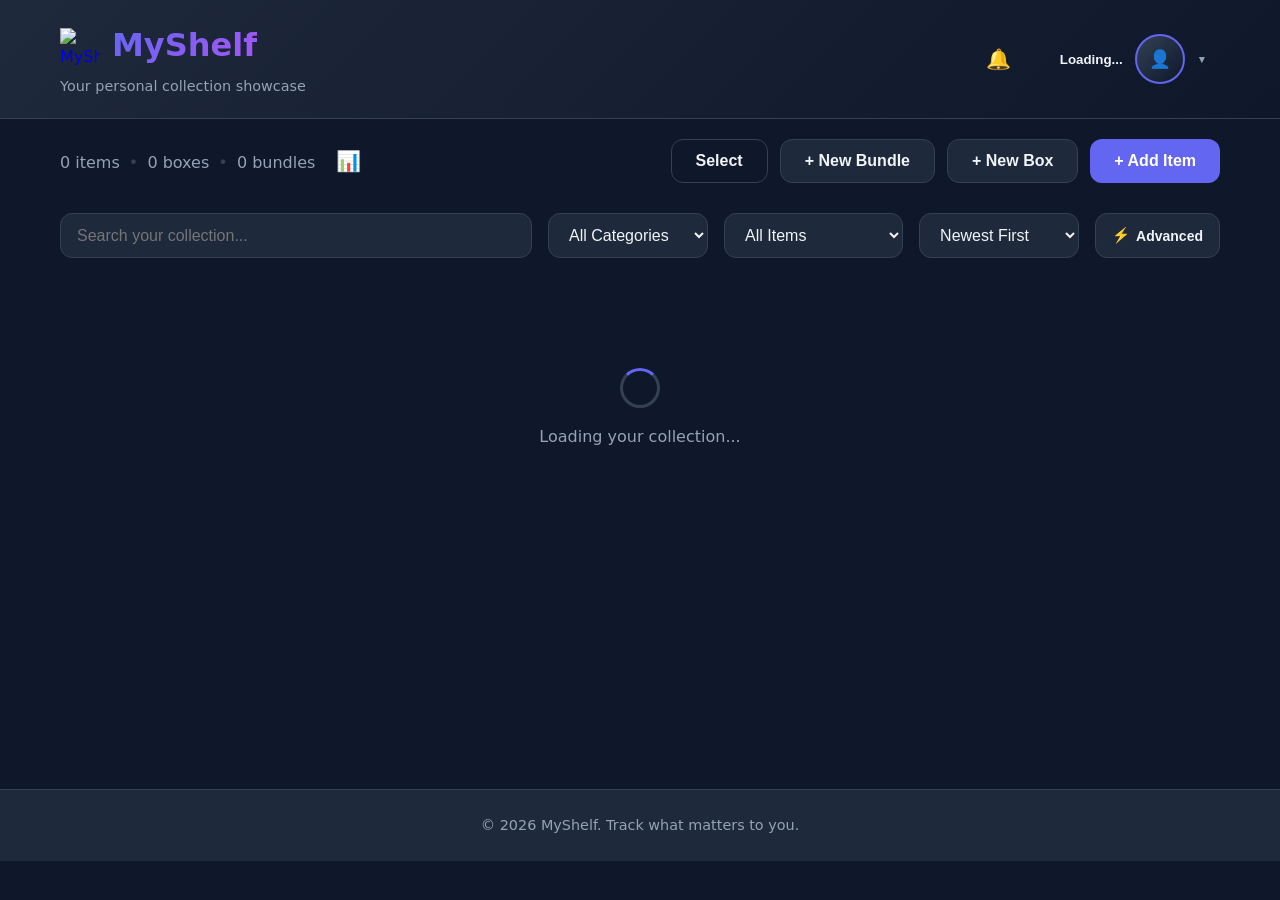
==== index.html @ 8ee82daf "Flatten public/ to project root & update config First upload of MyShelf to GitHub.  A web app for tr" ====
<!DOCTYPE html>
<html lang="en">
<head>
    <meta charset="UTF-8">
    <meta name="viewport" content="width=device-width, initial-scale=1.0">
    <title>MyShelf - Track Your Collections</title>
    <link rel="icon" type="image/x-icon" href="/favicon.ico">
    <link rel="stylesheet" href="/css/styles.css">
    <script>document.documentElement.setAttribute('data-theme', localStorage.getItem('myshelf-theme') || 'dark');</script>
</head>
<body>
    <header>
        <div class="container header-content">
            <div class="header-brand">
                <a href="/" class="brand-link">
                    <img src="/logo.png" alt="MyShelf" class="brand-logo">
                    <h1>MyShelf</h1>
                </a>
                <p class="tagline">Your personal collection showcase</p>
            </div>
            <div class="header-user" id="header-user">
                <div class="notification-bell" id="notification-bell">
                    <button class="notification-trigger" id="notification-trigger">
                        <span class="bell-icon">🔔</span>
                        <span class="notification-badge" id="notification-badge" style="display: none;">0</span>
                    </button>
                    <div class="notification-dropdown" id="notification-dropdown">
                        <div class="notification-header">
                            <h3>Notifications</h3>
                            <button class="mark-all-read" id="mark-all-read">Mark all read</button>
                        </div>
                        <div class="notification-list" id="notification-list">
                            <div class="notification-empty">No new notifications</div>
                        </div>
                    </div>
                </div>
                <div class="user-dropdown">
                    <button class="user-dropdown-trigger" id="dropdown-trigger">
                        <div class="user-info">
                            <span class="user-name" id="user-name">Loading...</span>
                            <span class="user-email" id="user-email"></span>
                        </div>
                        <img src="" alt="Profile" class="header-avatar" id="header-avatar">
                        <div class="avatar-fallback" id="avatar-fallback">👤</div>
                        <span class="dropdown-arrow">▼</span>
                    </button>
                    <div class="dropdown-menu" id="dropdown-menu">
                        <a href="#" class="dropdown-item" id="my-profile-link">
                            <span class="dropdown-icon">👤</span>
                            My Profile
                        </a>
                        <a href="/pages/explore.html" class="dropdown-item">
                            <span class="dropdown-icon">🔍</span>
                            Explore
                        </a>
                        <a href="/pages/social.html" class="dropdown-item">
                            <span class="dropdown-icon">👥</span>
                            Social
                        </a>
                        <a href="/pages/feed.html" class="dropdown-item">
                            <span class="dropdown-icon">📰</span>
                            Feed
                        </a>
                        <a href="/pages/settings.html" class="dropdown-item">
                            <span class="dropdown-icon">⚙️</span>
                            Settings
                        </a>
                        <div class="dropdown-divider"></div>
                        <button class="dropdown-item dropdown-item-danger" id="logout-btn">
                            <span class="dropdown-icon">🚪</span>
                            Sign Out
                        </button>
                    </div>
                </div>
            </div>
        </div>
    </header>

    <main class="container">
        <section class="add-item-section">
            <div class="collection-stats" id="collection-stats">
                <span id="item-count">0 items</span>
                <span class="stat-divider">•</span>
                <span id="box-count">0 boxes</span>
                <span class="stat-divider">•</span>
                <span id="bundle-count">0 bundles</span>
                <button id="view-stats-btn" class="btn-stats" title="View Statistics">📊</button>
            </div>
            <div class="action-buttons">
                <button id="select-mode-btn" class="btn btn-outline">Select</button>
                <button id="add-bundle-btn" class="btn btn-secondary">+ New Bundle</button>
                <button id="add-box-btn" class="btn btn-secondary">+ New Box</button>
                <button id="add-item-btn" class="btn btn-primary">+ Add Item</button>
            </div>
        </section>

        <!-- Bulk Actions Toolbar -->
        <section class="bulk-toolbar" id="bulk-toolbar">
            <div class="bulk-info">
                <span id="selected-count">0 selected</span>
                <button id="select-all-btn" class="btn-link">Select All</button>
                <button id="deselect-all-btn" class="btn-link">Deselect All</button>
            </div>
            <div class="bulk-actions">
                <select id="bulk-move-box" class="bulk-select">
                    <option value="">Move to Box...</option>
                    <option value="none">Remove from Box</option>
                </select>
                <select id="bulk-visibility" class="bulk-select">
                    <option value="">Set Visibility...</option>
                    <option value="public">Public</option>
                    <option value="private">Private</option>
                </select>
                <button id="bulk-delete-btn" class="btn btn-danger">Delete Selected</button>
            </div>
            <button id="cancel-select-btn" class="btn btn-secondary">Cancel</button>
        </section>

        <section class="filters">
            <input type="text" id="search" placeholder="Search your collection...">
            <select id="category-filter">
                <option value="all">All Categories</option>
            </select>
            <select id="view-filter">
                <option value="all">All Items</option>
                <option value="loose">Loose Items Only</option>
                <option value="boxes">Boxes Only</option>
                <option value="bundles">Bundles Only</option>
            </select>
            <select id="sort-filter">
                <option value="newest">Newest First</option>
                <option value="oldest">Oldest First</option>
                <option value="name-asc">Name (A-Z)</option>
                <option value="name-desc">Name (Z-A)</option>
                <option value="year-desc">Year (Newest)</option>
                <option value="year-asc">Year (Oldest)</option>
                <option value="category">Category (A-Z)</option>
            </select>
            <button class="btn btn-small btn-secondary" id="toggle-advanced-filters">
                <span class="filter-icon">⚡</span> Advanced
            </button>
        </section>

        <section class="advanced-filters" id="advanced-filters" style="display: none;">
            <div class="advanced-filters-grid">
                <div class="filter-group">
                    <label>Origin</label>
                    <select id="filter-origin">
                        <option value="all">All Origins</option>
                        <option value="official">Official</option>
                        <option value="fan-made">Fan-made</option>
                        <option value="custom-commissioned">Custom (Commissioned)</option>
                        <option value="custom-self">Custom (Self-made)</option>
                        <option value="reseller">Re-seller/Dropshipper</option>
                    </select>
                </div>
                <div class="filter-group">
                    <label>Condition</label>
                    <select id="filter-condition">
                        <option value="all">All Conditions</option>
                        <option value="mint">Mint</option>
                        <option value="near-mint">Near Mint</option>
                        <option value="excellent">Excellent</option>
                        <option value="good">Good</option>
                        <option value="fair">Fair</option>
                        <option value="poor">Poor</option>
                    </select>
                </div>
                <div class="filter-group">
                    <label>Year Range</label>
                    <div class="year-range">
                        <input type="number" id="filter-year-from" placeholder="From" min="1900" max="2100">
                        <span>—</span>
                        <input type="number" id="filter-year-to" placeholder="To" min="1900" max="2100">
                    </div>
                </div>
                <div class="filter-group">
                    <label>Visibility</label>
                    <select id="filter-visibility">
                        <option value="all">All</option>
                        <option value="public">Public Only</option>
                        <option value="private">Private Only</option>
                    </select>
                </div>
                <div class="filter-group">
                    <label>Has Images</label>
                    <select id="filter-has-images">
                        <option value="all">All</option>
                        <option value="yes">With Images</option>
                        <option value="no">Without Images</option>
                    </select>
                </div>
                <div class="filter-group filter-group-tags">
                    <label>Tags (comma separated)</label>
                    <input type="text" id="filter-tags" placeholder="e.g., anime, rare, signed">
                </div>
            </div>
            <div class="advanced-filters-actions">
                <button class="btn btn-small btn-secondary" id="clear-advanced-filters">Clear Filters</button>
                <span class="active-filters-count" id="active-filters-count"></span>
            </div>
        </section>

        <section class="loading-state" id="loading-state">
            <div class="spinner"></div>
            <p>Loading your collection...</p>
        </section>

        <section class="collection-grid" id="collection-grid">
            <!-- Items will be dynamically added here -->
        </section>

        <div class="pagination" id="pagination" style="display: none;">
            <button class="pagination-btn" id="prev-page" disabled>&larr; Previous</button>
            <span class="pagination-info" id="pagination-info">Page 1 of 1</span>
            <button class="pagination-btn" id="next-page" disabled>Next &rarr;</button>
        </div>

        <section class="empty-state" id="empty-state">
            <div class="empty-icon">📦</div>
            <h2>Your shelf is empty!</h2>
            <p>Start adding items to build your collection.</p>
        </section>
    </main>

    <!-- Add/Edit Item Modal -->
    <div class="modal" id="item-modal">
        <div class="modal-content">
            <div class="modal-header">
                <h2 id="modal-title">Add New Item</h2>
                <button class="close-btn" id="close-modal">&times;</button>
            </div>
            <form id="item-form">
                <input type="hidden" id="item-id">
                
                <div class="form-group">
                    <label for="item-name">Item Name *</label>
                    <input type="text" id="item-name" required placeholder="e.g., Charizard Holographic">
                </div>

                <div class="form-group">
                    <label>Category *</label>
                    <div class="quick-select-wrapper">
                        <input type="text" id="item-category" placeholder="Type or select a category" autocomplete="off">
                        <button type="button" class="quick-select-toggle" id="category-toggle">▼</button>
                    </div>
                    <div class="quick-select-dropdown" id="category-dropdown">
                        <div class="quick-select-options" id="category-options">
                            <!-- Categories will be dynamically populated -->
                        </div>
                    </div>
                </div>

                <div class="form-group">
                    <label for="item-box">Box</label>
                    <div class="box-select-wrapper">
                        <select id="item-box">
                            <option value="">No box (loose on shelf)</option>
                        </select>
                        <button type="button" class="btn btn-small btn-secondary" id="quick-add-box-btn" title="Create new box">+</button>
                    </div>
                    <p class="form-hint">Optionally group this item into a box</p>
                </div>
                
                <div class="quick-box-form" id="quick-box-form" style="display: none;">
                    <div class="form-group">
                        <label for="quick-box-name">New Box Name *</label>
                        <input type="text" id="quick-box-name" placeholder="e.g., Honkai Star Rail">
                    </div>
                    <div class="quick-box-actions">
                        <button type="button" class="btn btn-small btn-secondary" id="cancel-quick-box">Cancel</button>
                        <button type="button" class="btn btn-small btn-primary" id="save-quick-box">Create Box</button>
                    </div>
                </div>

                <div class="form-group">
                    <label for="item-visibility">Visibility</label>
                    <select id="item-visibility">
                        <option value="private">Private - Only you can see</option>
                        <option value="public">Public - Visible on your public profile</option>
                    </select>
                </div>

                <div class="form-group">
                    <label for="item-origin">Origin</label>
                    <select id="item-origin">
                        <option value="">Select origin</option>
                        <option value="official">Official</option>
                        <option value="reseller">Re-seller/Dropshipper</option>
                        <option value="fan-made">Fan-made</option>
                        <option value="custom-commissioned">Custom (Commissioned)</option>
                        <option value="custom-self-made">Custom (Self-made)</option>
                    </select>
                </div>

                <div class="form-group">
                    <label for="item-tags">Tags</label>
                    <div class="tags-input-wrapper" id="tags-wrapper">
                        <div class="tags-container" id="tags-container"></div>
                        <div class="quick-select-wrapper tags-input-row">
                            <input type="text" id="item-tags-input" placeholder="Type a tag and press Enter" autocomplete="off">
                            <button type="button" class="quick-select-toggle" id="tags-toggle">▼</button>
                        </div>
                    </div>
                    <div class="quick-select-dropdown" id="tags-dropdown">
                        <div class="quick-select-options" id="tags-options">
                            <!-- Saved tags will be dynamically populated -->
                        </div>
                    </div>
                </div>

                <div class="form-group">
                    <label for="item-description">Description</label>
                    <textarea id="item-description" rows="3" placeholder="Add details about your item..."></textarea>
                </div>

                <div class="form-row">
                    <div class="form-group">
                        <label for="item-year">Year</label>
                        <input type="number" id="item-year" placeholder="2024" min="1900" max="2100">
                    </div>
                    <div class="form-group">
                        <label for="item-condition">Condition</label>
                        <select id="item-condition">
                            <option value="">Select condition</option>
                            <option value="mint">Mint</option>
                            <option value="near-mint">Near Mint</option>
                            <option value="good">Good</option>
                            <option value="fair">Fair</option>
                            <option value="poor">Poor</option>
                        </select>
                    </div>
                </div>

                <div class="form-group">
                    <label>Item Images</label>
                    <div class="item-images-section">
                        <div class="item-images-preview" id="item-images-preview">
                            <!-- Image previews will be added here -->
                        </div>
                        <div class="item-images-upload">
                            <label for="item-image-file" class="upload-label">
                                <span class="upload-icon">📷</span>
                                <span id="item-upload-text">Add Images</span>
                            </label>
                            <input type="file" id="item-image-file" accept="image/jpeg,image/png,image/gif,image/webp,image/avif" multiple style="display: none;">
                        </div>
                    </div>
                    <p class="form-hint">Upload multiple images (JPEG, PNG, GIF, WebP, AVIF). First image is the cover.</p>
                    <p class="form-hint form-hint-tip"><strong>Did you know?</strong> When the file picker opens, you can paste any image URL into the "File name" field instead of choosing a local file. Windows will fetch a temporary copy and treat it like a local file — perfect for using images from sites that don't let you use links for images.</p>
                    <div class="upload-progress" id="item-upload-progress" style="display: none;">
                        <div class="progress-bar">
                            <div class="progress-fill" id="item-progress-fill"></div>
                        </div>
                        <span class="progress-text" id="item-progress-text">Uploading...</span>
                    </div>
                </div>

                <div class="form-actions">
                    <button type="button" class="btn btn-secondary" id="cancel-btn">Cancel</button>
                    <button type="submit" class="btn btn-primary">Save Item</button>
                </div>
            </form>
        </div>
    </div>

    <!-- Item Detail Modal -->
    <div class="modal" id="detail-modal">
        <div class="modal-content modal-detail">
            <button class="close-btn" id="close-detail">&times;</button>
            <div class="detail-content" id="detail-content">
                <!-- Detail content will be dynamically added -->
            </div>
        </div>
    </div>

    <!-- Add/Edit Box Modal -->
    <div class="modal" id="box-modal">
        <div class="modal-content">
            <div class="modal-header">
                <h2 id="box-modal-title">Create New Box</h2>
                <button class="close-btn" id="close-box-modal">&times;</button>
            </div>
            <form id="box-form">
                <input type="hidden" id="box-id">
                
                <div class="form-group">
                    <label for="box-name">Box Name *</label>
                    <input type="text" id="box-name" required placeholder="e.g., Honkai Star Rail">
                </div>

                <div class="form-group">
                    <label for="box-description">Description</label>
                    <textarea id="box-description" rows="3" placeholder="What's in this box?"></textarea>
                </div>

                <div class="form-group">
                    <label for="box-visibility">Visibility</label>
                    <select id="box-visibility">
                        <option value="private">Private - Only you can see</option>
                        <option value="public">Public - Visible on your public profile</option>
                    </select>
                    <p class="form-hint">Public boxes show all their items on your public profile</p>
                </div>

                <div class="form-actions">
                    <button type="button" class="btn btn-secondary" id="cancel-box-btn">Cancel</button>
                    <button type="submit" class="btn btn-primary">Save Box</button>
                </div>
            </form>
        </div>
    </div>

    <!-- Add/Edit Bundle Modal -->
    <div class="modal" id="bundle-modal">
        <div class="modal-content modal-large">
            <div class="modal-header">
                <h2 id="bundle-modal-title">Create New Bundle</h2>
                <button class="close-btn" id="close-bundle-modal">&times;</button>
            </div>
            <form id="bundle-form">
                <input type="hidden" id="bundle-id">
                
                <div class="form-row">
                    <div class="form-group">
                        <label for="bundle-name">Bundle Name *</label>
                        <input type="text" id="bundle-name" required placeholder="e.g., PlayStation VR2 Bundle">
                    </div>
                    <div class="form-group">
                        <label for="bundle-year">Year</label>
                        <input type="number" id="bundle-year" placeholder="2024" min="1900" max="2100">
                    </div>
                </div>

                <div class="form-group">
                    <label for="bundle-description">Description</label>
                    <textarea id="bundle-description" rows="2" placeholder="Describe this bundle..."></textarea>
                </div>

                <!-- Multiple Images Section -->
                <div class="form-group">
                    <label>Bundle Images</label>
                    <div class="bundle-images-section">
                        <div class="bundle-images-preview" id="bundle-images-preview">
                            <!-- Image previews will be added here -->
                        </div>
                        <div class="bundle-images-upload">
                            <label for="bundle-image-file" class="upload-label">
                                <span class="upload-icon">📷</span>
                                <span id="bundle-upload-text">Add Images</span>
                            </label>
                            <input type="file" id="bundle-image-file" accept="image/jpeg,image/png,image/gif,image/webp,image/avif" multiple style="display: none;">
                        </div>
                        <div class="upload-progress" id="bundle-upload-progress" style="display: none;">
                            <div class="progress-bar">
                                <div class="progress-fill" id="bundle-progress-fill"></div>
                            </div>
                            <span class="progress-text" id="bundle-progress-text">0%</span>
                        </div>
                    </div>
                    <p class="form-hint">Upload multiple images to show all angles of your bundle</p>
                </div>

                <!-- Linked Items Section -->
                <div class="form-group">
                    <label>Linked Collection Items</label>
                    <p class="form-hint">Link existing items from your collection to this bundle</p>
                    <div class="bundle-linked-section">
                        <div class="bundle-linked-list" id="bundle-linked-list">
                            <!-- Linked items will be shown here -->
                        </div>
                        <div class="bundle-link-selector">
                            <div class="item-search-wrapper">
                                <input type="text" id="link-item-search" placeholder="Search items to link..." autocomplete="off">
                                <div class="item-search-dropdown" id="link-item-dropdown">
                                    <div class="item-search-results" id="link-item-results">
                                        <!-- Search results will appear here -->
                                    </div>
                                </div>
                            </div>
                            <button type="button" class="btn btn-small btn-primary" id="create-item-for-bundle-btn">+ New Item</button>
                        </div>
                    </div>
                </div>

                <!-- Bundle Contents Section (Manual) -->
                <div class="form-group">
                    <label>Additional Contents</label>
                    <p class="form-hint">Add unlisted items like cables, adapters, etc.</p>
                    <div class="bundle-contents-section">
                        <div class="bundle-contents-list" id="bundle-contents-list">
                            <!-- Content items will be added here -->
                        </div>
                        <div class="bundle-add-content">
                            <input type="text" id="content-item-name" placeholder="Item name (e.g., Power Cable)">
                            <input type="number" id="content-item-qty" placeholder="Qty" min="1" value="1" style="width: 70px;">
                            <button type="button" class="btn btn-small btn-secondary" id="add-content-btn">+ Add</button>
                        </div>
                    </div>
                </div>

                <div class="form-row">
                    <div class="form-group">
                        <label for="bundle-category">Category</label>
                        <select id="bundle-category">
                            <option value="games">Games</option>
                            <option value="figures">Figures</option>
                            <option value="cards">Cards</option>
                            <option value="books">Books</option>
                            <option value="vinyl">Vinyl</option>
                            <option value="other">Other</option>
                        </select>
                    </div>
                    <div class="form-group">
                        <label for="bundle-condition">Condition</label>
                        <select id="bundle-condition">
                            <option value="">Select condition...</option>
                            <option value="mint">Mint</option>
                            <option value="near-mint">Near Mint</option>
                            <option value="excellent">Excellent</option>
                            <option value="good">Good</option>
                            <option value="fair">Fair</option>
                            <option value="poor">Poor</option>
                        </select>
                    </div>
                </div>

                <div class="form-row">
                    <div class="form-group">
                        <label for="bundle-origin">Origin</label>
                        <select id="bundle-origin">
                            <option value="">Select origin...</option>
                            <option value="official">Official</option>
                            <option value="fan-made">Fan-made</option>
                            <option value="custom-commissioned">Custom (Commissioned)</option>
                            <option value="custom-self-made">Custom (Self-made)</option>
                            <option value="reseller">Re-seller/Dropshipper</option>
                        </select>
                    </div>
                    <div class="form-group">
                        <label for="bundle-visibility">Visibility</label>
                        <select id="bundle-visibility">
                            <option value="private">Private</option>
                            <option value="public">Public</option>
                        </select>
                    </div>
                </div>

                <div class="form-actions">
                    <button type="button" class="btn btn-secondary" id="cancel-bundle-btn">Cancel</button>
                    <button type="submit" class="btn btn-primary">Save Bundle</button>
                </div>
            </form>
        </div>
    </div>

    <!-- Bundle Detail Modal -->
    <div class="modal modal-detail" id="bundle-detail-modal">
        <div class="modal-content modal-large">
            <button class="close-btn" id="close-bundle-detail">&times;</button>
            <div id="bundle-detail-content">
                <!-- Bundle details will be dynamically added -->
            </div>
        </div>
    </div>

    <!-- Box Contents Modal -->
    <div class="modal" id="box-contents-modal">
        <div class="modal-content modal-large">
            <div class="modal-header">
                <div class="box-modal-header-info">
                    <h2 id="box-contents-title">Box Name</h2>
                    <p id="box-contents-description" class="box-description"></p>
                </div>
                <div class="box-modal-actions">
                    <button class="btn btn-small btn-secondary" id="edit-box-btn">Edit Box</button>
                    <button class="btn btn-small btn-danger" id="delete-box-btn">Delete Box</button>
                    <button class="close-btn" id="close-box-contents">&times;</button>
                </div>
            </div>
            <div class="box-contents-grid" id="box-contents-grid">
                <!-- Box items will be dynamically added -->
            </div>
            <div class="box-empty-state" id="box-empty-state">
                <div class="empty-icon">📭</div>
                <p>This box is empty</p>
                <button class="btn btn-primary btn-small" id="add-to-box-btn">+ Add Item to Box</button>
            </div>
        </div>
    </div>

    <!-- Statistics Modal -->
    <div class="modal" id="stats-modal">
        <div class="modal-content modal-large">
            <div class="modal-header">
                <h2>📊 Collection Statistics</h2>
                <button class="close-btn" id="close-stats">&times;</button>
            </div>
            <div class="stats-dashboard" id="stats-dashboard">
                <!-- Overview Cards -->
                <div class="stats-overview">
                    <div class="stats-card stats-card-primary">
                        <div class="stats-card-icon">📦</div>
                        <div class="stats-card-content">
                            <span class="stats-card-value" id="stats-total-items">0</span>
                            <span class="stats-card-label">Total Items</span>
                        </div>
                    </div>
                    <div class="stats-card">
                        <div class="stats-card-icon">🗃️</div>
                        <div class="stats-card-content">
                            <span class="stats-card-value" id="stats-total-boxes">0</span>
                            <span class="stats-card-label">Boxes</span>
                        </div>
                    </div>
                    <div class="stats-card">
                        <div class="stats-card-icon">🌐</div>
                        <div class="stats-card-content">
                            <span class="stats-card-value" id="stats-public">0</span>
                            <span class="stats-card-label">Public</span>
                        </div>
                    </div>
                    <div class="stats-card">
                        <div class="stats-card-icon">🔒</div>
                        <div class="stats-card-content">
                            <span class="stats-card-value" id="stats-private">0</span>
                            <span class="stats-card-label">Private</span>
                        </div>
                    </div>
                </div>

                <!-- Breakdown Sections -->
                <div class="stats-sections">
                    <div class="stats-section">
                        <h3>By Category</h3>
                        <div class="stats-bars" id="stats-by-category"></div>
                    </div>
                    <div class="stats-section">
                        <h3>By Origin</h3>
                        <div class="stats-bars" id="stats-by-origin"></div>
                    </div>
                    <div class="stats-section">
                        <h3>By Condition</h3>
                        <div class="stats-bars" id="stats-by-condition"></div>
                    </div>
                    <div class="stats-section">
                        <h3>Recent Activity</h3>
                        <div class="stats-recent" id="stats-recent"></div>
                    </div>
                </div>
            </div>
        </div>
    </div>

    <footer>
        <div class="container">
            <p>&copy; 2026 MyShelf. Track what matters to you.</p>
        </div>
    </footer>

    <script type="module" src="/js/script.js"></script>
</body>
</html>
---- css/styles.css ----
/* CSS Variables for easy theming */
:root {
    --primary: #6366f1;
    --primary-hover: #4f46e5;
    --secondary: #64748b;
    --background: #0f172a;
    --surface: #1e293b;
    --surface-hover: #334155;
    --text: #f1f5f9;
    --text-muted: #94a3b8;
    --border: #334155;
    --success: #22c55e;
    --warning: #f59e0b;
    --danger: #ef4444;
    --radius: 12px;
    --shadow: 0 4px 6px -1px rgba(0, 0, 0, 0.3), 0 2px 4px -2px rgba(0, 0, 0, 0.2);
    --shadow-lg: 0 10px 15px -3px rgba(0, 0, 0, 0.3), 0 4px 6px -4px rgba(0, 0, 0, 0.2);
}

/* Light Theme */
[data-theme="light"] {
    --primary: #4f46e5;
    --primary-hover: #4338ca;
    --secondary: #64748b;
    --background: #f1f5f9;
    --surface: #ffffff;
    --surface-hover: #e2e8f0;
    --text: #1e293b;
    --text-muted: #64748b;
    --border: #cbd5e1;
    --success: #16a34a;
    --warning: #d97706;
    --danger: #dc2626;
    --shadow: 0 4px 6px -1px rgba(0, 0, 0, 0.1), 0 2px 4px -2px rgba(0, 0, 0, 0.06);
    --shadow-lg: 0 10px 15px -3px rgba(0, 0, 0, 0.1), 0 4px 6px -4px rgba(0, 0, 0, 0.06);
}

/* Reset & Base */
* {
    margin: 0;
    padding: 0;
    box-sizing: border-box;
}

body {
    font-family: 'Segoe UI', system-ui, -apple-system, sans-serif;
    background: var(--background);
    color: var(--text);
    line-height: 1.6;
    min-height: 100vh;
}

.container {
    max-width: 1200px;
    margin: 0 auto;
    padding: 0 20px;
}

/* Header */
header {
    background: linear-gradient(135deg, var(--surface) 0%, var(--background) 100%);
    padding: 20px 0;
    border-bottom: 1px solid var(--border);
}

.header-content {
    display: flex;
    justify-content: space-between;
    align-items: center;
    flex-wrap: wrap;
    gap: 16px;
}

.header-brand {
    text-align: left;
}

.brand-link {
    display: flex;
    align-items: center;
    gap: 12px;
    text-decoration: none;
}

.brand-logo {
    width: 40px;
    height: 40px;
    object-fit: contain;
}

.auth-logo {
    width: 64px;
    height: 64px;
    object-fit: contain;
    margin-bottom: 8px;
}

header h1 {
    font-size: 2rem;
    font-weight: 700;
    background: linear-gradient(135deg, var(--primary) 0%, #a855f7 100%);
    -webkit-background-clip: text;
    -webkit-text-fill-color: transparent;
    background-clip: text;
    margin-bottom: 4px;
}

.tagline {
    color: var(--text-muted);
    font-size: 0.9rem;
}

.header-user {
    display: flex;
    align-items: center;
    gap: 16px;
}

.user-info {
    text-align: right;
}

.user-name {
    display: block;
    font-weight: 600;
    color: var(--text);
}

.user-email {
    display: block;
    font-size: 0.8rem;
    color: var(--text-muted);
}

/* Main Content */
main {
    padding: 40px 0;
    min-height: calc(100vh - 250px);
}

/* Add Item Section */
.add-item-section {
    margin-top: 20px;
    margin-bottom: 30px;
    display: flex;
    justify-content: space-between;
    align-items: center;
}

.collection-stats {
    color: var(--text-muted);
    font-size: 1rem;
}

/* Buttons */
.btn {
    padding: 12px 24px;
    border: none;
    border-radius: var(--radius);
    font-size: 1rem;
    font-weight: 600;
    cursor: pointer;
    transition: all 0.2s ease;
}

.btn-primary {
    background: var(--primary);
    color: white;
}

.btn-primary:hover {
    background: var(--primary-hover);
    transform: translateY(-2px);
    box-shadow: var(--shadow);
}

.btn-secondary {
    background: var(--surface);
    color: var(--text);
    border: 1px solid var(--border);
}

.btn-secondary:hover {
    background: var(--surface-hover);
}

.btn-danger {
    background: var(--danger);
    color: white;
}

.btn-danger:hover {
    background: #dc2626;
}

.btn-google {
    display: flex;
    align-items: center;
    justify-content: center;
    gap: 12px;
    background: white;
    color: #1f1f1f;
    border: 1px solid #dadce0;
    font-weight: 500;
}

.btn-google:hover {
    background: #f8f9fa;
    border-color: #c6c9cc;
    box-shadow: 0 1px 3px rgba(0, 0, 0, 0.1);
}

.google-icon {
    flex-shrink: 0;
}

.auth-divider {
    display: flex;
    align-items: center;
    margin: 20px 0;
    color: var(--text-secondary);
}

.auth-divider::before,
.auth-divider::after {
    content: '';
    flex: 1;
    height: 1px;
    background: var(--border);
}

.auth-divider span {
    padding: 0 16px;
    font-size: 0.875rem;
    text-transform: uppercase;
    letter-spacing: 0.5px;
}

.btn-small {
    padding: 8px 16px;
    font-size: 0.875rem;
}

.btn-outline {
    background: transparent;
    color: var(--text-secondary);
    border: 1px solid var(--border);
}

.btn-outline:hover {
    background: var(--surface);
    color: var(--text);
}

.btn-outline.active {
    background: var(--primary);
    color: white;
    border-color: var(--primary);
}

.btn-link {
    background: none;
    border: none;
    color: var(--primary);
    cursor: pointer;
    padding: 4px 8px;
    font-size: 0.875rem;
}

.btn-link:hover {
    text-decoration: underline;
}

/* Bulk Actions Toolbar */
.bulk-toolbar {
    display: none;
    align-items: center;
    justify-content: space-between;
    gap: 16px;
    padding: 16px 20px;
    background: var(--surface);
    border: 1px solid var(--primary);
    border-radius: var(--radius);
    margin-bottom: 20px;
    flex-wrap: wrap;
}

.bulk-toolbar.active {
    display: flex;
}

.bulk-info {
    display: flex;
    align-items: center;
    gap: 12px;
}

.bulk-info #selected-count {
    font-weight: 600;
    color: var(--primary);
}

.bulk-actions {
    display: flex;
    align-items: center;
    gap: 12px;
}

.bulk-select {
    padding: 8px 12px;
    border: 1px solid var(--border);
    border-radius: var(--radius);
    background: var(--background);
    color: var(--text);
    font-size: 0.875rem;
    cursor: pointer;
}

.bulk-select:hover {
    border-color: var(--primary);
}

/* Item Card Selection */
.item-card.selectable {
    cursor: pointer;
}

.item-card .select-checkbox {
    display: none;
    position: absolute;
    top: 12px;
    left: 12px;
    width: 24px;
    height: 24px;
    background: var(--surface);
    border: 2px solid var(--border);
    border-radius: 4px;
    z-index: 10;
    align-items: center;
    justify-content: center;
    color: white;
    font-size: 14px;
}

.item-card.selectable .select-checkbox {
    display: flex;
}

.item-card.selected .select-checkbox {
    background: var(--primary);
    border-color: var(--primary);
}

.item-card.selected {
    outline: 2px solid var(--primary);
    outline-offset: 2px;
}

/* Filters */
.filters {
    display: flex;
    gap: 16px;
    margin-bottom: 30px;
    flex-wrap: wrap;
}

.filters input,
.filters select {
    padding: 12px 16px;
    border: 1px solid var(--border);
    border-radius: var(--radius);
    background: var(--surface);
    color: var(--text);
    font-size: 1rem;
    transition: border-color 0.2s ease;
}

.filters input {
    flex: 1;
    min-width: 200px;
}

.filters input:focus,
.filters select:focus {
    outline: none;
    border-color: var(--primary);
}

.filters select {
    min-width: 160px;
}

#toggle-advanced-filters {
    display: flex;
    align-items: center;
    gap: 6px;
}

.filter-icon {
    font-size: 0.9rem;
}

#toggle-advanced-filters.active {
    background: var(--primary);
    color: white;
    border-color: var(--primary);
}

/* Advanced Filters */
.advanced-filters {
    background: var(--surface);
    border: 1px solid var(--border);
    border-radius: var(--radius);
    padding: 20px;
    margin-bottom: 24px;
}

.advanced-filters-grid {
    display: grid;
    grid-template-columns: repeat(auto-fill, minmax(180px, 1fr));
    gap: 16px;
    margin-bottom: 16px;
}

.filter-group {
    display: flex;
    flex-direction: column;
    gap: 6px;
}

.filter-group label {
    font-size: 0.8rem;
    font-weight: 500;
    color: var(--text-muted);
}

.filter-group select,
.filter-group input {
    padding: 8px 12px;
    border: 1px solid var(--border);
    border-radius: var(--radius);
    background: var(--background);
    color: var(--text);
    font-size: 0.9rem;
}

.filter-group select:focus,
.filter-group input:focus {
    outline: none;
    border-color: var(--primary);
}

.filter-group-tags {
    grid-column: span 2;
}

.year-range {
    display: flex;
    align-items: center;
    gap: 8px;
}

.year-range input {
    flex: 1;
    min-width: 0;
}

.year-range span {
    color: var(--text-muted);
}

.advanced-filters-actions {
    display: flex;
    align-items: center;
    gap: 12px;
    padding-top: 12px;
    border-top: 1px solid var(--border);
}

.active-filters-count {
    font-size: 0.85rem;
    color: var(--primary);
    font-weight: 500;
}

@media (max-width: 640px) {
    .advanced-filters-grid {
        grid-template-columns: 1fr 1fr;
    }
    
    .filter-group-tags {
        grid-column: span 2;
    }
}

@media (max-width: 480px) {
    .advanced-filters-grid {
        grid-template-columns: 1fr;
    }
    
    .filter-group-tags {
        grid-column: span 1;
    }
    
    .year-range input {
        width: 80px;
    }
}

/* Collection Grid */
.collection-grid {
    display: grid;
    grid-template-columns: repeat(auto-fill, minmax(280px, 1fr));
    gap: 24px;
}

/* Item Card */
.item-card {
    position: relative;
    background: var(--surface);
    border-radius: var(--radius);
    overflow: hidden;
    transition: transform 0.2s ease, box-shadow 0.2s ease;
    cursor: pointer;
    border: 1px solid var(--border);
}

.item-card:hover {
    transform: translateY(-4px);
    box-shadow: var(--shadow-lg);
    border-color: var(--primary);
}

.item-image {
    width: 100%;
    aspect-ratio: 4 / 3;
    object-fit: contain;
    background: var(--surface-hover);
}

.multi-image-badge {
    position: absolute;
    top: 8px;
    right: 8px;
    background: rgba(0, 0, 0, 0.7);
    color: white;
    padding: 4px 8px;
    border-radius: 12px;
    font-size: 0.75rem;
    font-weight: 600;
}

.item-placeholder {
    width: 100%;
    aspect-ratio: 4 / 3;
    display: flex;
    align-items: center;
    justify-content: center;
    background: linear-gradient(135deg, var(--surface-hover) 0%, var(--surface) 100%);
    font-size: 4rem;
}

.item-info {
    padding: 20px;
}

.item-category {
    display: inline-block;
    padding: 4px 12px;
    background: var(--primary);
    color: white;
    border-radius: 20px;
    font-size: 0.75rem;
    font-weight: 600;
    text-transform: uppercase;
    letter-spacing: 0.5px;
    margin-bottom: 12px;
}

.item-name {
    font-size: 1.25rem;
    font-weight: 600;
    margin-bottom: 8px;
    color: var(--text);
}

.item-description {
    color: var(--text-muted);
    font-size: 0.9rem;
    display: -webkit-box;
    -webkit-line-clamp: 2;
    -webkit-box-orient: vertical;
    overflow: hidden;
}

.item-meta {
    display: flex;
    gap: 16px;
    margin-top: 12px;
    padding-top: 12px;
    border-top: 1px solid var(--border);
    font-size: 0.85rem;
    color: var(--text-muted);
}

/* Empty State */
.empty-state {
    text-align: center;
    padding: 80px 20px;
    display: none;
}

.empty-state.visible {
    display: block;
}

.empty-icon {
    font-size: 5rem;
    margin-bottom: 20px;
}

.empty-state h2 {
    font-size: 1.5rem;
    margin-bottom: 8px;
    color: var(--text);
}

.empty-state p {
    color: var(--text-muted);
}

/* Modal */
.modal {
    display: none;
    position: fixed;
    top: 0;
    left: 0;
    width: 100%;
    height: 100%;
    background: rgba(0, 0, 0, 0.7);
    backdrop-filter: blur(4px);
    z-index: 1000;
    align-items: center;
    justify-content: center;
    padding: 20px;
}

.modal.active {
    display: flex;
}

/* Detail modal stacks above box contents when opened from within a box */
#detail-modal {
    z-index: 1001;
}

/* Item modal stacks above bundle modal when creating item for bundle */
#item-modal {
    z-index: 1002;
}

.modal-content {
    background: var(--surface);
    border-radius: var(--radius);
    width: 100%;
    max-width: 500px;
    max-height: 90vh;
    overflow-y: auto;
    box-shadow: var(--shadow-lg);
    border: 1px solid var(--border);
}

.modal-header {
    display: flex;
    justify-content: space-between;
    align-items: center;
    padding: 20px 24px;
    border-bottom: 1px solid var(--border);
}

.modal-header h2 {
    font-size: 1.25rem;
}

.close-btn {
    background: none;
    border: none;
    font-size: 1.5rem;
    color: var(--text-muted);
    cursor: pointer;
    padding: 4px;
    line-height: 1;
    transition: color 0.2s ease;
}

.close-btn:hover {
    color: var(--text);
}

/* Form */
#item-form {
    padding: 24px;
}

.form-group {
    margin-bottom: 20px;
}

.form-group label {
    display: block;
    margin-bottom: 8px;
    font-weight: 500;
    color: var(--text);
}

.form-group input,
.form-group select,
.form-group textarea {
    width: 100%;
    padding: 12px 16px;
    border: 1px solid var(--border);
    border-radius: var(--radius);
    background: var(--background);
    color: var(--text);
    font-size: 1rem;
    font-family: inherit;
    transition: border-color 0.2s ease;
}

.form-group input:focus,
.form-group select:focus,
.form-group textarea:focus {
    outline: none;
    border-color: var(--primary);
}

.form-group textarea {
    resize: vertical;
    min-height: 80px;
}

.box-select-wrapper {
    display: flex;
    gap: 8px;
}

.box-select-wrapper select {
    flex: 1;
}

.box-select-wrapper .btn {
    flex-shrink: 0;
    padding: 12px 16px;
    font-size: 1.1rem;
    line-height: 1;
}

.quick-box-form {
    background: var(--surface-hover);
    border: 1px solid var(--border);
    border-radius: var(--radius);
    padding: 16px;
    margin-top: -8px;
    margin-bottom: 8px;
}

.quick-box-form .form-group {
    margin-bottom: 12px;
}

.quick-box-actions {
    display: flex;
    gap: 8px;
    justify-content: flex-end;
}

/* Quick Select Dropdowns (Categories & Tags) */
.quick-select-wrapper {
    display: flex;
    position: relative;
}

.quick-select-wrapper input {
    flex: 1;
    padding: 12px 16px;
    padding-right: 45px;
    border: 1px solid var(--border);
    border-radius: var(--radius);
    background: var(--background);
    color: var(--text);
    font-size: 1rem;
}

.quick-select-wrapper input:focus {
    outline: none;
    border-color: var(--primary);
}

.quick-select-toggle {
    position: absolute;
    right: 4px;
    top: 50%;
    transform: translateY(-50%);
    width: 36px;
    height: 36px;
    background: var(--surface-hover);
    border: none;
    border-radius: 8px;
    color: var(--text-muted);
    cursor: pointer;
    font-size: 0.75rem;
    transition: all 0.2s ease;
}

.quick-select-toggle:hover {
    background: var(--primary);
    color: white;
}

.quick-select-dropdown {
    display: none;
    margin-top: 8px;
    padding: 8px;
    background: var(--surface);
    border: 1px solid var(--border);
    border-radius: var(--radius);
    max-height: 150px;
    overflow-y: auto;
}

.quick-select-dropdown.active {
    display: block;
}

.quick-select-options {
    display: flex;
    flex-wrap: wrap;
    gap: 6px;
}

.quick-select-option {
    padding: 6px 12px;
    background: var(--surface-hover);
    border: 1px solid var(--border);
    border-radius: 16px;
    color: var(--text-muted);
    font-size: 0.85rem;
    cursor: pointer;
    transition: all 0.2s ease;
}

.quick-select-option:hover {
    border-color: var(--primary);
    color: var(--text);
}

.quick-select-empty {
    color: var(--text-muted);
    font-size: 0.85rem;
    font-style: italic;
    padding: 4px;
}

.tags-input-row {
    position: relative;
    flex: 1;
    min-width: 120px;
}

.tags-input-wrapper .tags-input-row {
    display: flex;
    align-items: center;
}

.tags-input-wrapper .tags-input-row .quick-select-toggle {
    position: relative;
    right: auto;
    top: auto;
    transform: none;
    flex-shrink: 0;
    margin-left: 4px;
}

/* Image Preview */
.image-preview {
    position: relative;
    margin-top: 12px;
    display: inline-block;
    border-radius: var(--radius);
    overflow: hidden;
    border: 2px solid var(--border);
}

.image-preview img {
    max-width: 200px;
    max-height: 200px;
    display: block;
    object-fit: contain;
    background: var(--surface-hover);
}

.image-preview-remove {
    position: absolute;
    top: 8px;
    right: 8px;
    width: 28px;
    height: 28px;
    border-radius: 50%;
    background: var(--danger);
    color: white;
    border: none;
    cursor: pointer;
    font-size: 1.2rem;
    line-height: 1;
    display: flex;
    align-items: center;
    justify-content: center;
    opacity: 0.9;
    transition: opacity 0.2s ease;
}

.image-preview-remove:hover {
    opacity: 1;
}

.form-row {
    display: grid;
    grid-template-columns: 1fr 1fr;
    gap: 16px;
}

.form-actions {
    display: flex;
    gap: 12px;
    justify-content: flex-end;
    margin-top: 24px;
    padding-top: 20px;
    border-top: 1px solid var(--border);
}

/* Detail Modal */
.modal-detail {
    max-width: 600px;
    position: relative;
}

.modal-detail .close-btn {
    position: absolute;
    top: 16px;
    right: 16px;
    z-index: 10;
    background: var(--surface);
    border-radius: 50%;
    width: 36px;
    height: 36px;
    display: flex;
    align-items: center;
    justify-content: center;
}

.detail-image {
    width: 100%;
    max-height: 300px;
    object-fit: cover;
}

.detail-placeholder {
    width: 100%;
    height: 200px;
    display: flex;
    align-items: center;
    justify-content: center;
    background: linear-gradient(135deg, var(--surface-hover) 0%, var(--background) 100%);
    font-size: 5rem;
}

.detail-info {
    padding: 24px;
}

.detail-info .item-category {
    margin-bottom: 16px;
}

.detail-info h2 {
    font-size: 1.5rem;
    margin-bottom: 16px;
}

.detail-info p {
    color: var(--text-muted);
    margin-bottom: 20px;
    line-height: 1.7;
}

.detail-meta {
    display: grid;
    grid-template-columns: 1fr 1fr;
    gap: 16px;
    padding: 20px;
    background: var(--background);
    border-radius: var(--radius);
    margin-bottom: 20px;
}

.meta-item {
    text-align: center;
}

.meta-label {
    font-size: 0.75rem;
    color: var(--text-muted);
    text-transform: uppercase;
    letter-spacing: 0.5px;
    margin-bottom: 4px;
}

.meta-value {
    font-weight: 600;
    color: var(--text);
}

.detail-actions {
    display: flex;
    gap: 12px;
}

/* Footer */
footer {
    background: var(--surface);
    padding: 24px 0;
    text-align: center;
    border-top: 1px solid var(--border);
}

footer p {
    color: var(--text-muted);
    font-size: 0.9rem;
}

/* Condition Colors */
.condition-mint { color: var(--success); }
.condition-near-mint { color: #84cc16; }
.condition-good { color: var(--warning); }
.condition-fair { color: #f97316; }
.condition-poor { color: var(--danger); }

/* Responsive */
@media (max-width: 640px) {
    header h1 {
        font-size: 1.75rem;
    }

    .header-content {
        flex-direction: column;
        text-align: center;
    }

    .header-brand {
        text-align: center;
    }

    .header-user {
        flex-direction: row;
        gap: 8px;
    }

    .notification-bell {
        margin-right: 4px;
    }

    .notification-dropdown {
        position: fixed;
        top: auto;
        right: 16px;
        left: 16px;
        width: auto;
        max-height: 60vh;
    }

    .user-info {
        text-align: center;
    }

    .add-item-section {
        flex-direction: column;
        gap: 12px;
    }

    .action-buttons {
        width: 100%;
        flex-direction: column;
    }

    .action-buttons .btn {
        width: 100%;
    }

    .collection-stats {
        text-align: center;
    }

    .filters {
        flex-direction: column;
    }

    .bulk-toolbar {
        flex-direction: column;
        gap: 12px;
        padding: 12px;
    }

    .bulk-toolbar.active {
        display: flex;
    }

    .bulk-info {
        flex-wrap: wrap;
        justify-content: center;
    }

    .bulk-actions {
        flex-direction: column;
        width: 100%;
    }

    .bulk-actions .bulk-select,
    .bulk-actions .btn {
        width: 100%;
    }

    .box-modal-actions {
        flex-wrap: wrap;
    }

    .box-contents-grid {
        grid-template-columns: repeat(2, 1fr);
        gap: 12px;
    }

    .filters input,
    .filters select {
        width: 100%;
    }

    .form-row {
        grid-template-columns: 1fr;
    }

    .detail-image {
        max-height: 180px;
    }

    .detail-placeholder {
        height: 120px;
        font-size: 3rem;
    }

    .detail-info {
        padding: 16px;
    }

    .detail-info h2 {
        font-size: 1.2rem;
        margin-bottom: 8px;
    }

    .detail-info p {
        margin-bottom: 12px;
        font-size: 0.9rem;
    }

    .detail-info .item-category {
        margin-bottom: 8px;
        padding: 3px 10px;
        font-size: 0.7rem;
    }

    .detail-meta {
        grid-template-columns: repeat(4, 1fr);
        gap: 8px;
        padding: 12px;
        margin-bottom: 12px;
    }

    .meta-item {
        font-size: 0.8rem;
    }

    .meta-label {
        font-size: 0.65rem;
    }

    .meta-value {
        font-size: 0.8rem;
    }

    .detail-tags {
        margin-bottom: 12px;
    }

    .modal-detail .close-btn {
        width: 32px;
        height: 32px;
        top: 10px;
        right: 10px;
        font-size: 1.2rem;
    }

    .item-header {
        flex-direction: column;
        align-items: flex-start;
    }

    .box-preview {
        height: 120px;
    }

    .box-card::before {
        font-size: 0.9rem;
        padding: 2px 6px;
        top: 8px;
        right: 8px;
    }

    .box-info {
        padding: 10px;
    }

    .box-info h3 {
        font-size: 0.9rem;
    }

    .detail-actions {
        flex-direction: row;
        gap: 8px;
    }

    .detail-actions .btn {
        flex: 1;
        padding: 10px 12px;
        font-size: 0.85rem;
    }

    .auth-card {
        border: none;
        border-radius: 0;
    }

    .auth-header {
        padding: 32px 20px 20px;
    }

    .auth-form {
        padding: 24px 20px;
    }

    .profile-avatar-section {
        flex-direction: column;
        text-align: center;
    }

    .avatar-info {
        text-align: center;
    }

    .user-dropdown-trigger .user-info {
        display: none;
    }

    .user-dropdown {
        position: static;
    }

    .dropdown-menu {
        position: fixed;
        top: auto;
        right: 16px;
        left: 16px;
        min-width: auto;
        width: calc(100% - 32px);
        max-width: 280px;
        margin: 8px auto 0;
    }

    .collection-grid {
        grid-template-columns: repeat(2, 1fr);
        gap: 12px;
    }

    .item-card .item-content {
        padding: 10px;
    }

    .item-card .item-name {
        font-size: 0.9rem;
    }

    .item-card .item-tags {
        display: none;
    }

    .item-card .item-year {
        font-size: 0.75rem;
    }

    .item-card .item-header {
        flex-direction: column;
        align-items: flex-start;
        gap: 4px;
    }

    .item-card .item-category {
        padding: 3px 8px;
        font-size: 0.65rem;
        margin-bottom: 4px;
    }

    .item-card .visibility-badge,
    .item-card .origin-badge {
        padding: 2px 6px;
        font-size: 0.6rem;
    }

    .setting-item {
        flex-direction: column;
        align-items: flex-start;
        gap: 12px;
    }

    .setting-control {
        width: 100%;
    }
}

/* Auth Page */
.auth-container {
    min-height: 100vh;
    display: flex;
    align-items: center;
    justify-content: center;
    padding: 20px;
    background: linear-gradient(135deg, var(--background) 0%, var(--surface) 100%);
}

.auth-card {
    background: var(--surface);
    border-radius: var(--radius);
    width: 100%;
    max-width: 420px;
    border: 1px solid var(--border);
    box-shadow: var(--shadow-lg);
    overflow: hidden;
}

.auth-header {
    text-align: center;
    padding: 40px 24px 24px;
    background: linear-gradient(135deg, var(--surface) 0%, var(--background) 100%);
    border-bottom: 1px solid var(--border);
    display: flex;
    flex-direction: column;
    align-items: center;
}

.auth-header h1 {
    font-size: 2.5rem;
    font-weight: 700;
    background: linear-gradient(135deg, var(--primary) 0%, #a855f7 100%);
    -webkit-background-clip: text;
    -webkit-text-fill-color: transparent;
    background-clip: text;
    margin-bottom: 8px;
}

.auth-header p {
    color: var(--text-muted);
}

.auth-form {
    padding: 32px 24px;
}

.auth-form h2 {
    font-size: 1.25rem;
    margin-bottom: 24px;
    text-align: center;
}

.btn-full {
    width: 100%;
}

.auth-switch {
    text-align: center;
    margin-top: 20px;
    color: var(--text-muted);
    font-size: 0.9rem;
}

.auth-switch a {
    color: var(--primary);
    text-decoration: none;
    font-weight: 600;
}

.auth-switch a:hover {
    text-decoration: underline;
}

.error-message {
    color: var(--danger);
    font-size: 0.875rem;
    margin-bottom: 16px;
    text-align: center;
    min-height: 20px;
}

/* Loading State */
.loading-state {
    display: flex;
    flex-direction: column;
    align-items: center;
    justify-content: center;
    padding: 80px 20px;
    color: var(--text-muted);
}

.spinner {
    width: 40px;
    height: 40px;
    border: 3px solid var(--border);
    border-top-color: var(--primary);
    border-radius: 50%;
    animation: spin 1s linear infinite;
    margin-bottom: 16px;
}

@keyframes spin {
    to { transform: rotate(360deg); }
}

/* No Results */
.no-results {
    text-align: center;
    padding: 60px 20px;
    color: var(--text-muted);
    grid-column: 1 / -1;
}

/* User Dropdown */
.user-dropdown {
    position: relative;
}

.user-dropdown-trigger {
    display: flex;
    align-items: center;
    gap: 12px;
    padding: 8px 12px;
    background: none;
    border: 1px solid transparent;
    border-radius: var(--radius);
    cursor: pointer;
    transition: all 0.2s ease;
    color: var(--text);
}

.user-dropdown-trigger:hover {
    background: var(--surface-hover);
}

.user-dropdown-trigger.active {
    background: var(--surface-hover);
    border-color: var(--border);
}

.header-avatar {
    width: 50px;
    height: 50px;
    border-radius: 50%;
    object-fit: cover;
    border: 2px solid var(--primary);
    display: none;
}

.avatar-fallback {
    width: 50px;
    height: 50px;
    border-radius: 50%;
    background: linear-gradient(135deg, var(--surface-hover) 0%, var(--background) 100%);
    border: 2px solid var(--primary);
    display: flex;
    align-items: center;
    justify-content: center;
    font-size: 1.1rem;
}

.dropdown-arrow {
    font-size: 0.65rem;
    color: var(--text-muted);
    transition: transform 0.2s ease;
}

.user-dropdown-trigger.active .dropdown-arrow {
    transform: rotate(180deg);
}

.dropdown-menu {
    position: absolute;
    top: calc(100% + 8px);
    right: 0;
    min-width: 200px;
    background: var(--surface);
    border: 1px solid var(--border);
    border-radius: var(--radius);
    box-shadow: var(--shadow-lg);
    opacity: 0;
    visibility: hidden;
    transform: translateY(-10px);
    transition: all 0.2s ease;
    z-index: 1000;
}

.dropdown-menu.active {
    opacity: 1;
    visibility: visible;
    transform: translateY(0);
}

.dropdown-item {
    display: flex;
    align-items: center;
    gap: 12px;
    width: 100%;
    padding: 12px 16px;
    background: none;
    border: none;
    color: var(--text);
    text-decoration: none;
    font-size: 0.95rem;
    cursor: pointer;
    transition: background 0.2s ease;
    text-align: left;
}

.dropdown-item:first-child {
    border-radius: var(--radius) var(--radius) 0 0;
}

.dropdown-item:last-child {
    border-radius: 0 0 var(--radius) var(--radius);
}

.dropdown-item:hover {
    background: var(--surface-hover);
}

.dropdown-item-danger {
    color: var(--danger);
}

.dropdown-item-danger:hover {
    background: rgba(239, 68, 68, 0.1);
}

.dropdown-icon {
    font-size: 1rem;
    width: 20px;
    text-align: center;
}

/* Notification Bell */
.notification-bell {
    position: relative;
    margin-right: 12px;
}

.notification-trigger {
    position: relative;
    background: none;
    border: none;
    cursor: pointer;
    padding: 8px;
    border-radius: var(--radius);
    transition: background 0.2s ease;
}

.notification-trigger:hover {
    background: var(--surface-hover);
}

.bell-icon {
    font-size: 1.25rem;
}

.notification-badge {
    position: absolute;
    top: 2px;
    right: 2px;
    background: var(--danger);
    color: white;
    font-size: 0.65rem;
    font-weight: 700;
    min-width: 16px;
    height: 16px;
    border-radius: 8px;
    display: flex;
    align-items: center;
    justify-content: center;
    padding: 0 4px;
}

.notification-dropdown {
    display: none;
    position: absolute;
    top: 100%;
    right: 0;
    width: 320px;
    max-height: 400px;
    background: var(--surface);
    border: 1px solid var(--border);
    border-radius: var(--radius);
    box-shadow: var(--shadow-lg);
    z-index: 1000;
    overflow: hidden;
}

.notification-dropdown.active {
    display: block;
}

.notification-header {
    display: flex;
    justify-content: space-between;
    align-items: center;
    padding: 12px 16px;
    border-bottom: 1px solid var(--border);
}

.notification-header h3 {
    font-size: 0.95rem;
    font-weight: 600;
    margin: 0;
}

.mark-all-read {
    background: none;
    border: none;
    color: var(--primary);
    font-size: 0.8rem;
    cursor: pointer;
}

.mark-all-read:hover {
    text-decoration: underline;
}

.notification-list {
    max-height: 340px;
    overflow-y: auto;
}

.notification-item {
    display: flex;
    gap: 12px;
    padding: 12px 16px;
    border-bottom: 1px solid var(--border);
    cursor: pointer;
    transition: background 0.15s ease;
}

.notification-item:hover {
    background: var(--surface-hover);
}

.notification-item.unread {
    background: rgba(99, 102, 241, 0.05);
}

.notification-item:last-child {
    border-bottom: none;
}

.notification-avatar {
    width: 40px;
    height: 40px;
    border-radius: 50%;
    object-fit: cover;
    flex-shrink: 0;
}

.notification-avatar-fallback {
    width: 40px;
    height: 40px;
    border-radius: 50%;
    background: var(--surface-hover);
    display: flex;
    align-items: center;
    justify-content: center;
    font-size: 1.25rem;
    flex-shrink: 0;
}

.notification-content {
    flex: 1;
    min-width: 0;
}

.notification-text {
    font-size: 0.875rem;
    line-height: 1.4;
    margin-bottom: 4px;
}

.notification-text strong {
    font-weight: 600;
}

.notification-time {
    font-size: 0.75rem;
    color: var(--text-muted);
}

.notification-empty {
    padding: 32px 16px;
    text-align: center;
    color: var(--text-muted);
    font-size: 0.9rem;
}

.dropdown-divider {
    height: 1px;
    background: var(--border);
    margin: 4px 0;
}

.brand-link {
    text-decoration: none;
}

/* Profile Page */
.profile-page {
    max-width: 600px;
    margin: 0 auto;
}

.profile-header {
    margin-bottom: 32px;
}

.back-link {
    display: inline-block;
    color: var(--text-muted);
    text-decoration: none;
    font-size: 0.9rem;
    margin-bottom: 16px;
    transition: color 0.2s ease;
}

.back-link:hover {
    color: var(--primary);
}

.profile-header h2 {
    font-size: 1.75rem;
}

.profile-content {
    display: flex;
    flex-direction: column;
    gap: 24px;
}

.profile-card {
    background: var(--surface);
    border-radius: var(--radius);
    padding: 24px;
    border: 1px solid var(--border);
}

.profile-card h3 {
    font-size: 1.1rem;
    margin-bottom: 16px;
}

.card-description {
    color: var(--text-muted);
    font-size: 0.9rem;
    margin-bottom: 16px;
}

/* Profile Avatar Section */
.profile-avatar-section {
    display: flex;
    align-items: center;
    gap: 20px;
}

.profile-avatar {
    width: 80px;
    height: 80px;
    border-radius: 50%;
    overflow: hidden;
    border: 3px solid var(--primary);
    flex-shrink: 0;
}

.profile-avatar img {
    width: 100%;
    height: 100%;
    object-fit: cover;
}

.avatar-placeholder {
    width: 100%;
    height: 100%;
    display: flex;
    align-items: center;
    justify-content: center;
    background: linear-gradient(135deg, var(--surface-hover) 0%, var(--background) 100%);
    font-size: 2.5rem;
}

.avatar-info h3 {
    font-size: 1.25rem;
    margin-bottom: 4px;
}

.avatar-info p {
    color: var(--text-muted);
    font-size: 0.9rem;
    margin: 0;
}

.member-since {
    font-size: 0.8rem !important;
    margin-top: 4px !important;
}

/* Form Hint */
.form-hint {
    font-size: 0.8rem;
    color: var(--text-muted);
    margin-top: 6px;
}

.form-hint-tip {
    font-size: 0.75rem;
    opacity: 0.8;
    line-height: 1.5;
}

/* Username Preview */
.username-preview {
    font-size: 0.85rem;
    margin-top: 8px;
    font-weight: 500;
}

/* Success Message */
.success-message {
    color: var(--success);
    font-size: 0.875rem;
    margin-bottom: 16px;
    text-align: center;
    min-height: 20px;
}

/* Danger Zone */
.danger-zone {
    border-color: var(--danger);
}

.danger-zone h3 {
    color: var(--danger);
}

/* Settings Page */
.settings-page {
    max-width: 600px;
    margin: 0 auto;
}

.settings-header {
    margin-bottom: 32px;
}

.settings-header h2 {
    font-size: 1.75rem;
}

.settings-content {
    display: flex;
    flex-direction: column;
    gap: 24px;
}

.settings-card {
    background: var(--surface);
    border-radius: var(--radius);
    padding: 24px;
    border: 1px solid var(--border);
}

.settings-card h3 {
    font-size: 1.1rem;
    margin-bottom: 20px;
    padding-bottom: 12px;
    border-bottom: 1px solid var(--border);
}

.setting-item {
    display: flex;
    justify-content: space-between;
    align-items: center;
    padding: 12px 0;
}

.setting-item:not(:last-child) {
    border-bottom: 1px solid var(--border);
}

.setting-info {
    flex: 1;
}

.setting-label {
    display: block;
    font-weight: 500;
    color: var(--text);
    margin-bottom: 4px;
}

.setting-description {
    display: block;
    font-size: 0.85rem;
    color: var(--text-muted);
}

.setting-control {
    padding: 8px 12px;
    border: 1px solid var(--border);
    border-radius: var(--radius);
    background: var(--background);
    color: var(--text);
    font-size: 0.9rem;
    min-width: 140px;
}

.setting-control:focus {
    outline: none;
    border-color: var(--primary);
}

.setting-control:disabled {
    opacity: 0.5;
    cursor: not-allowed;
}

.setting-divider {
    height: 1px;
    background: var(--border);
    margin: 20px 0;
}

/* Linked Accounts */
.linked-accounts-list {
    display: flex;
    flex-direction: column;
    gap: 12px;
}

.linked-account-item {
    display: flex;
    justify-content: space-between;
    align-items: center;
    padding: 16px;
    background: var(--background);
    border-radius: var(--radius);
    border: 1px solid var(--border);
}

.linked-account-info {
    display: flex;
    align-items: center;
    gap: 12px;
}

.provider-icon {
    flex-shrink: 0;
    color: var(--text-secondary);
}

.linked-account-info > div {
    display: flex;
    flex-direction: column;
}

.provider-name {
    font-weight: 500;
    color: var(--text);
}

.provider-status {
    font-size: 0.85rem;
    color: var(--text-muted);
}

.provider-status.connected {
    color: var(--success);
}

.add-password-section {
    margin-top: 20px;
}

.add-password-section h4 {
    font-size: 1rem;
    margin-bottom: 16px;
    color: var(--text);
}

.add-password-section .form-group {
    margin-bottom: 12px;
}

.add-password-section .form-group label {
    display: block;
    margin-bottom: 6px;
    font-size: 0.9rem;
    color: var(--text-secondary);
}

.add-password-section .form-group input {
    width: 100%;
    max-width: 300px;
    padding: 10px 12px;
    border: 1px solid var(--border);
    border-radius: var(--radius);
    background: var(--background);
    color: var(--text);
    font-size: 0.9rem;
}

.add-password-section .form-group input:focus {
    outline: none;
    border-color: var(--primary);
}

@media (max-width: 480px) {
    .linked-account-item {
        flex-direction: column;
        align-items: flex-start;
        gap: 12px;
    }
    
    .linked-account-item button {
        width: 100%;
    }
}

/* Toggle Switch */
.toggle-switch {
    position: relative;
    width: 48px;
    height: 26px;
}

.toggle-switch input {
    opacity: 0;
    width: 0;
    height: 0;
}

.toggle-slider {
    position: absolute;
    cursor: pointer;
    top: 0;
    left: 0;
    right: 0;
    bottom: 0;
    background: var(--border);
    border-radius: 26px;
    transition: 0.3s;
}

.toggle-slider::before {
    position: absolute;
    content: "";
    height: 20px;
    width: 20px;
    left: 3px;
    bottom: 3px;
    background: white;
    border-radius: 50%;
    transition: 0.3s;
}

.toggle-switch input:checked + .toggle-slider {
    background: var(--primary);
}

.toggle-switch input:checked + .toggle-slider::before {
    transform: translateX(22px);
}

.toggle-switch input:disabled + .toggle-slider {
    opacity: 0.5;
    cursor: not-allowed;
}

/* About Info */
.about-info {
    text-align: center;
    padding: 12px 0;
}

.about-info p {
    margin: 4px 0;
}

.text-muted {
    color: var(--text-muted);
    font-size: 0.9rem;
}

/* File Upload */
.upload-section {
    display: flex;
    flex-direction: column;
    gap: 12px;
}

.file-upload {
    position: relative;
}

.file-upload input[type="file"] {
    position: absolute;
    width: 0;
    height: 0;
    opacity: 0;
    pointer-events: none;
}

.file-upload-label {
    display: flex;
    align-items: center;
    gap: 12px;
    padding: 16px 20px;
    background: var(--background);
    border: 2px dashed var(--border);
    border-radius: var(--radius);
    cursor: pointer;
    transition: all 0.2s ease;
}

.file-upload-label:hover {
    border-color: var(--primary);
    background: var(--surface-hover);
}

.upload-icon {
    font-size: 1.5rem;
}

.upload-text {
    color: var(--text-muted);
    font-size: 0.9rem;
    white-space: nowrap;
    overflow: hidden;
    text-overflow: ellipsis;
}

.upload-divider {
    display: flex;
    align-items: center;
    gap: 12px;
    color: var(--text-muted);
    font-size: 0.85rem;
}

.upload-divider::before,
.upload-divider::after {
    content: '';
    flex: 1;
    height: 1px;
    background: var(--border);
}

/* Upload Progress */
.upload-progress {
    margin-bottom: 16px;
}

.progress-bar {
    height: 8px;
    background: var(--background);
    border-radius: 4px;
    overflow: hidden;
    margin-bottom: 8px;
}

.progress-fill {
    height: 100%;
    background: linear-gradient(90deg, var(--primary) 0%, #a855f7 100%);
    border-radius: 4px;
    width: 0%;
    transition: width 0.3s ease;
}

.progress-text {
    font-size: 0.8rem;
    color: var(--text-muted);
}

/* Tags Input */
.tags-input-wrapper {
    background: var(--background);
    border: 1px solid var(--border);
    border-radius: var(--radius);
    padding: 8px 12px;
    display: flex;
    flex-wrap: wrap;
    gap: 8px;
    min-height: 48px;
    align-items: center;
    transition: border-color 0.2s ease;
}

.tags-input-wrapper:focus-within {
    border-color: var(--primary);
}

.tags-container {
    display: flex;
    flex-wrap: wrap;
    gap: 6px;
}

#item-tags-input {
    flex: 1;
    min-width: 120px;
    padding: 6px 8px;
    border: none;
    background: transparent;
    color: var(--text);
    font-size: 0.9rem;
}

#item-tags-input:focus {
    outline: none;
}

#item-tags-input::placeholder {
    color: var(--text-muted);
}

.tag {
    display: inline-flex;
    align-items: center;
    gap: 6px;
    padding: 4px 10px;
    background: var(--surface-hover);
    color: var(--text);
    border-radius: 16px;
    font-size: 0.8rem;
}

.tag-remove {
    background: none;
    border: none;
    color: var(--text-muted);
    cursor: pointer;
    padding: 0;
    font-size: 1rem;
    line-height: 1;
    transition: color 0.2s ease;
}

.tag-remove:hover {
    color: var(--danger);
}

/* Item Card Tags */
.item-header {
    display: flex;
    align-items: center;
    gap: 8px;
    flex-wrap: wrap;
    margin-bottom: 12px;
}

.item-header .item-category {
    margin-bottom: 0;
}

.item-tags {
    display: flex;
    flex-wrap: wrap;
    gap: 6px;
    margin-top: 8px;
}

.item-tag {
    display: inline-block;
    padding: 2px 8px;
    background: var(--background);
    color: var(--text-muted);
    border-radius: 12px;
    font-size: 0.7rem;
    border: 1px solid var(--border);
}

.item-tag-more {
    background: var(--primary);
    color: white;
    border-color: var(--primary);
}

/* Origin Badges */
.origin-badge {
    display: inline-block;
    padding: 3px 8px;
    border-radius: 12px;
    font-size: 0.7rem;
    font-weight: 500;
    text-transform: uppercase;
    letter-spacing: 0.3px;
}

.origin-official {
    background: rgba(34, 197, 94, 0.15);
    color: var(--success);
}

.origin-fan-made {
    background: rgba(168, 85, 247, 0.15);
    color: #a855f7;
}

.origin-custom-commissioned {
    background: rgba(245, 158, 11, 0.15);
    color: var(--warning);
}

.origin-custom-self-made {
    background: rgba(99, 102, 241, 0.15);
    color: var(--primary);
}

/* Visibility Badges */
.visibility-badge {
    display: inline-block;
    padding: 3px 8px;
    border-radius: 12px;
    font-size: 0.7rem;
    font-weight: 500;
    text-transform: uppercase;
    letter-spacing: 0.3px;
}

.visibility-public {
    background: rgba(34, 197, 94, 0.15);
    color: var(--success);
}

/* Detail Modal Tags */
.detail-tags {
    margin-bottom: 20px;
}

.detail-tags .meta-label {
    margin-bottom: 12px;
}

.tags-list {
    display: flex;
    flex-wrap: wrap;
    gap: 8px;
}

.detail-tag {
    display: inline-block;
    padding: 6px 14px;
    background: var(--surface-hover);
    color: var(--text);
    border-radius: 20px;
    font-size: 0.85rem;
}

/* Detail Meta Grid - 4 columns for year, condition, origin, box */
.detail-meta {
    grid-template-columns: repeat(4, 1fr);
}

/* Category Input */
.category-input-wrapper {
    position: relative;
}

.category-input-wrapper input {
    width: 100%;
}

/* Action Buttons */
.action-buttons {
    display: flex;
    gap: 12px;
}

.stat-divider {
    color: var(--border);
    margin: 0 4px;
}

/* Box Card */
.box-card {
    background: var(--surface);
    border-radius: var(--radius);
    overflow: hidden;
    transition: transform 0.2s ease, box-shadow 0.2s ease;
    cursor: pointer;
    border: 2px solid var(--border);
    position: relative;
}

.box-card:hover {
    transform: translateY(-4px);
    box-shadow: var(--shadow-lg);
    border-color: #a855f7;
}

.box-card::before {
    content: '📦';
    position: absolute;
    top: 12px;
    right: 12px;
    font-size: 1.2rem;
    z-index: 5;
    background: var(--surface);
    padding: 4px 8px;
    border-radius: 8px;
    opacity: 0.9;
}

/* Box Preview Collage */
.box-preview {
    width: 100%;
    height: 200px;
    display: grid;
    gap: 2px;
    background: var(--border);
}

.box-preview.items-0 {
    display: flex;
    align-items: center;
    justify-content: center;
    background: linear-gradient(135deg, var(--surface-hover) 0%, var(--surface) 100%);
}

.box-preview.items-0 .box-placeholder {
    font-size: 4rem;
}

.box-preview.items-1 {
    grid-template-columns: 1fr;
}

.box-preview.items-2 {
    grid-template-columns: 1fr 1fr;
}

.box-preview.items-3,
.box-preview.items-more {
    grid-template-columns: 1fr 1fr;
    grid-template-rows: 1fr 1fr;
}

.box-preview-item {
    background: var(--surface-hover);
    overflow: hidden;
    position: relative;
}

.box-preview-item img {
    width: 100%;
    height: 100%;
    object-fit: cover;
}

.box-preview-item.placeholder {
    display: flex;
    align-items: center;
    justify-content: center;
    font-size: 2rem;
}

.box-preview.items-3 .box-preview-item:first-child,
.box-preview.items-more .box-preview-item:first-child {
    grid-row: span 2;
}

/* +X Overlay on 3rd image */
.box-preview-overlay {
    position: absolute;
    top: 0;
    left: 0;
    right: 0;
    bottom: 0;
    background: rgba(0, 0, 0, 0.6);
    display: flex;
    align-items: center;
    justify-content: center;
    color: white;
    font-size: 1.5rem;
    font-weight: 700;
}

/* Box Info */
.box-info {
    padding: 16px 20px;
}

.box-header {
    display: flex;
    align-items: center;
    gap: 8px;
    flex-wrap: wrap;
    margin-bottom: 4px;
}

.box-name {
    font-size: 1.15rem;
    font-weight: 600;
    color: var(--text);
}

.box-item-count {
    font-size: 0.85rem;
    color: var(--primary);
    font-weight: 500;
    margin-bottom: 8px;
}

.box-description {
    color: var(--text-muted);
    font-size: 0.85rem;
    display: -webkit-box;
    -webkit-line-clamp: 2;
    -webkit-box-orient: vertical;
    overflow: hidden;
}

/* Box Contents Modal */
.modal-large {
    max-width: 900px;
    max-height: 85vh;
}

.box-modal-header-info {
    flex: 1;
}

.box-modal-header-info h2 {
    margin-bottom: 4px;
}

.box-modal-header-info .box-description {
    margin: 0;
    -webkit-line-clamp: 1;
}

.box-modal-actions {
    display: flex;
    align-items: center;
    gap: 8px;
}

.modal-header {
    display: flex;
    justify-content: space-between;
    align-items: flex-start;
    gap: 16px;
}

.box-contents-grid {
    display: grid;
    grid-template-columns: repeat(auto-fill, minmax(200px, 1fr));
    gap: 16px;
    padding: 24px;
    max-height: 60vh;
    overflow-y: auto;
}

.box-contents-grid .item-card {
    border-width: 1px;
}

.box-contents-grid .item-image,
.box-contents-grid .item-placeholder {
    aspect-ratio: 4 / 3;
}

.box-contents-grid .item-info {
    padding: 12px 16px;
}

.box-contents-grid .item-name {
    font-size: 1rem;
}

.box-contents-grid .item-description {
    display: none;
}

.box-empty-state {
    display: none;
    text-align: center;
    padding: 60px 20px;
    color: var(--text-muted);
}

.box-empty-state.visible {
    display: block;
}

.box-empty-state .empty-icon {
    font-size: 3rem;
    margin-bottom: 12px;
}

.box-empty-state p {
    margin-bottom: 16px;
}

/* Stats Button */
.btn-stats {
    background: none;
    border: none;
    font-size: 1.25rem;
    cursor: pointer;
    padding: 4px 8px;
    border-radius: var(--radius);
    transition: background 0.2s ease;
    margin-left: 8px;
}

.btn-stats:hover {
    background: var(--surface-hover);
}

/* Statistics Dashboard */
.stats-dashboard {
    padding: 20px 0;
}

.stats-overview {
    display: grid;
    grid-template-columns: repeat(4, 1fr);
    gap: 16px;
    margin-bottom: 30px;
}

.stats-card {
    background: var(--surface);
    border: 1px solid var(--border);
    border-radius: var(--radius);
    padding: 20px;
    display: flex;
    align-items: center;
    gap: 16px;
}

.stats-card-primary {
    background: linear-gradient(135deg, var(--primary), #7c3aed);
    border-color: transparent;
    color: white;
}

.stats-card-icon {
    font-size: 2rem;
}

.stats-card-content {
    display: flex;
    flex-direction: column;
}

.stats-card-value {
    font-size: 1.75rem;
    font-weight: 700;
    line-height: 1;
}

.stats-card-label {
    font-size: 0.875rem;
    opacity: 0.8;
    margin-top: 4px;
}

.stats-sections {
    display: grid;
    grid-template-columns: repeat(2, 1fr);
    gap: 24px;
}

.stats-section {
    background: var(--surface);
    border: 1px solid var(--border);
    border-radius: var(--radius);
    padding: 20px;
}

.stats-section h3 {
    font-size: 1rem;
    font-weight: 600;
    margin-bottom: 16px;
    color: var(--text);
}

.stats-bars {
    display: flex;
    flex-direction: column;
    gap: 12px;
}

.stats-bar-item {
    display: flex;
    flex-direction: column;
    gap: 4px;
}

.stats-bar-header {
    display: flex;
    justify-content: space-between;
    font-size: 0.875rem;
}

.stats-bar-label {
    color: var(--text);
}

.stats-bar-value {
    color: var(--text-muted);
}

.stats-bar-track {
    height: 8px;
    background: var(--surface-hover);
    border-radius: 4px;
    overflow: hidden;
}

.stats-bar-fill {
    height: 100%;
    background: var(--primary);
    border-radius: 4px;
    transition: width 0.3s ease;
}

.stats-bar-fill.category-cards { background: #3b82f6; }
.stats-bar-fill.category-figures { background: #8b5cf6; }
.stats-bar-fill.category-games { background: #10b981; }
.stats-bar-fill.category-books { background: #f59e0b; }
.stats-bar-fill.category-vinyl { background: #ec4899; }
.stats-bar-fill.category-other { background: #6b7280; }

.stats-bar-fill.origin-official { background: #3b82f6; }
.stats-bar-fill.origin-fan-made { background: #8b5cf6; }
.stats-bar-fill.origin-custom-commissioned { background: #f59e0b; }
.stats-bar-fill.origin-custom-self-made { background: #10b981; }
.stats-bar-fill.origin-reseller { background: #ef4444; }

.stats-bar-fill.condition-mint { background: #10b981; }
.stats-bar-fill.condition-near-mint { background: #22c55e; }
.stats-bar-fill.condition-excellent { background: #84cc16; }
.stats-bar-fill.condition-good { background: #eab308; }
.stats-bar-fill.condition-fair { background: #f97316; }
.stats-bar-fill.condition-poor { background: #ef4444; }

.stats-empty {
    color: var(--text-muted);
    font-size: 0.875rem;
    text-align: center;
    padding: 20px;
}

.stats-recent {
    display: flex;
    flex-direction: column;
    gap: 12px;
}

.stats-recent-item {
    display: flex;
    align-items: center;
    gap: 12px;
    padding: 8px;
    background: var(--background);
    border-radius: var(--radius);
}

.stats-recent-icon {
    width: 40px;
    height: 40px;
    border-radius: var(--radius);
    background: var(--surface-hover);
    display: flex;
    align-items: center;
    justify-content: center;
    font-size: 1.25rem;
    flex-shrink: 0;
}

.stats-recent-icon img {
    width: 100%;
    height: 100%;
    object-fit: cover;
    border-radius: var(--radius);
}

.stats-recent-info {
    flex: 1;
    min-width: 0;
}

.stats-recent-name {
    font-weight: 500;
    font-size: 0.875rem;
    white-space: nowrap;
    overflow: hidden;
    text-overflow: ellipsis;
}

.stats-recent-meta {
    font-size: 0.75rem;
    color: var(--text-muted);
}

/* Stats Mobile */
@media (max-width: 768px) {
    .stats-overview {
        grid-template-columns: repeat(2, 1fr);
    }
    
    .stats-sections {
        grid-template-columns: 1fr;
    }
    
    .stats-card {
        padding: 16px;
    }
    
    .stats-card-icon {
        font-size: 1.5rem;
    }
    
    .stats-card-value {
        font-size: 1.5rem;
    }
}

@media (max-width: 480px) {
    .stats-overview {
        grid-template-columns: 1fr 1fr;
        gap: 12px;
    }
    
    .stats-card {
        padding: 12px;
        flex-direction: column;
        text-align: center;
        gap: 8px;
    }
}

/* ==================== BUNDLES ==================== */

/* Bundle Card */
.bundle-card {
    position: relative;
    background: var(--surface);
    border-radius: var(--radius);
    overflow: hidden;
    transition: transform 0.2s ease, box-shadow 0.2s ease;
    cursor: pointer;
    border: 2px solid var(--primary);
}

.bundle-card:hover {
    transform: translateY(-4px);
    box-shadow: var(--shadow-lg);
}

.bundle-card-badge {
    position: absolute;
    top: 12px;
    left: 12px;
    background: var(--primary);
    color: white;
    padding: 4px 10px;
    border-radius: 20px;
    font-size: 0.75rem;
    font-weight: 600;
    z-index: 5;
}

.bundle-image {
    width: 100%;
    height: 200px;
    object-fit: cover;
    background: var(--surface-hover);
}

.bundle-placeholder {
    width: 100%;
    height: 200px;
    display: flex;
    align-items: center;
    justify-content: center;
    background: linear-gradient(135deg, var(--surface-hover), var(--surface));
    font-size: 3rem;
}

.bundle-info {
    padding: 16px;
}

.bundle-header {
    display: flex;
    align-items: center;
    gap: 8px;
    flex-wrap: wrap;
    margin-bottom: 8px;
}

.bundle-category {
    background: var(--primary);
    color: white;
    padding: 4px 10px;
    border-radius: 20px;
    font-size: 0.75rem;
    font-weight: 500;
}

.bundle-name {
    font-size: 1.1rem;
    font-weight: 600;
    color: var(--text);
    margin-bottom: 4px;
}

.bundle-contents-count {
    font-size: 0.85rem;
    color: var(--text-muted);
    margin-bottom: 8px;
}

.bundle-meta {
    display: flex;
    gap: 12px;
    font-size: 0.85rem;
    color: var(--text-muted);
}

/* Bundle Modal Styles */
.bundle-images-section {
    display: flex;
    flex-direction: column;
    gap: 12px;
}

.bundle-images-preview {
    display: flex;
    flex-wrap: wrap;
    gap: 8px;
}

.bundle-image-item {
    position: relative;
    width: 80px;
    height: 80px;
    border-radius: var(--radius);
    overflow: hidden;
    border: 2px solid var(--border);
}

.bundle-image-item img {
    width: 100%;
    height: 100%;
    object-fit: cover;
}

.bundle-image-item .remove-image {
    position: absolute;
    top: 2px;
    right: 2px;
    width: 20px;
    height: 20px;
    background: rgba(239, 68, 68, 0.9);
    color: white;
    border: none;
    border-radius: 50%;
    font-size: 12px;
    cursor: pointer;
    display: flex;
    align-items: center;
    justify-content: center;
    line-height: 1;
}

.bundle-image-item.primary {
    border-color: var(--primary);
}

.bundle-image-item.primary::after {
    content: '★';
    position: absolute;
    bottom: 2px;
    left: 2px;
    background: var(--primary);
    color: white;
    font-size: 10px;
    padding: 2px 4px;
    border-radius: 4px;
}

.bundle-images-upload {
    display: flex;
    align-items: center;
}

.bundle-images-upload .upload-label {
    display: flex;
    align-items: center;
    gap: 8px;
    padding: 10px 16px;
    background: var(--surface);
    border: 2px dashed var(--border);
    border-radius: var(--radius);
    cursor: pointer;
    transition: all 0.2s ease;
}

.bundle-images-upload .upload-label:hover {
    border-color: var(--primary);
    background: var(--surface-hover);
}

.upload-icon {
    font-size: 1.25rem;
}

/* Item Multiple Images Section */
.item-images-section {
    display: flex;
    flex-direction: column;
    gap: 12px;
}

.item-images-preview {
    display: flex;
    flex-wrap: wrap;
    gap: 8px;
}

.item-image-item {
    position: relative;
    width: 80px;
    height: 80px;
    border-radius: var(--radius);
    overflow: hidden;
    border: 2px solid var(--border);
}

.item-image-item img {
    width: 100%;
    height: 100%;
    object-fit: cover;
}

.item-image-item .remove-image {
    position: absolute;
    top: 2px;
    right: 2px;
    width: 20px;
    height: 20px;
    background: rgba(239, 68, 68, 0.9);
    color: white;
    border: none;
    border-radius: 50%;
    font-size: 12px;
    cursor: pointer;
    display: flex;
    align-items: center;
    justify-content: center;
    line-height: 1;
}

.item-image-item.primary {
    border-color: var(--primary);
}

.item-image-item.primary::after {
    content: '★';
    position: absolute;
    bottom: 2px;
    left: 2px;
    background: var(--primary);
    color: white;
    font-size: 10px;
    padding: 2px 4px;
    border-radius: 4px;
}

.item-images-upload {
    display: flex;
    align-items: center;
}

.item-images-upload .upload-label {
    display: flex;
    align-items: center;
    gap: 8px;
    padding: 10px 16px;
    background: var(--surface);
    border: 2px dashed var(--border);
    border-radius: var(--radius);
    cursor: pointer;
    transition: all 0.2s ease;
}

.item-images-upload .upload-label:hover {
    border-color: var(--primary);
    background: var(--surface-hover);
}

/* Item Detail Gallery */
.item-detail-gallery {
    display: flex;
    flex-direction: column;
    gap: 12px;
}

.item-detail-main-image {
    width: 100%;
    max-height: 400px;
    border-radius: var(--radius);
    overflow: hidden;
    background: var(--surface-hover);
}

.item-detail-main-image img {
    width: 100%;
    height: 100%;
    object-fit: contain;
}

.item-detail-thumbnails {
    display: flex;
    gap: 8px;
    flex-wrap: wrap;
}

.item-detail-thumb {
    width: 60px;
    height: 60px;
    border-radius: var(--radius);
    overflow: hidden;
    cursor: pointer;
    border: 2px solid transparent;
    transition: border-color 0.2s ease;
}

.item-detail-thumb:hover {
    border-color: var(--text-muted);
}

.item-detail-thumb.active {
    border-color: var(--primary);
}

.item-detail-thumb img {
    width: 100%;
    height: 100%;
    object-fit: cover;
}

/* Bundle Contents Section */
.bundle-contents-section {
    display: flex;
    flex-direction: column;
    gap: 12px;
}

.bundle-contents-list {
    display: flex;
    flex-direction: column;
    gap: 8px;
    max-height: 200px;
    overflow-y: auto;
}

.bundle-content-item {
    display: flex;
    align-items: center;
    justify-content: space-between;
    padding: 10px 12px;
    background: var(--surface);
    border: 1px solid var(--border);
    border-radius: var(--radius);
}

.bundle-content-item-info {
    display: flex;
    align-items: center;
    gap: 12px;
}

.bundle-content-item-qty {
    background: var(--primary);
    color: white;
    padding: 2px 8px;
    border-radius: 12px;
    font-size: 0.8rem;
    font-weight: 600;
    min-width: 24px;
    text-align: center;
}

.bundle-content-item-name {
    font-weight: 500;
}

.bundle-content-item .remove-content {
    background: none;
    border: none;
    color: var(--text-muted);
    cursor: pointer;
    font-size: 1.25rem;
    padding: 4px;
    line-height: 1;
}

.bundle-content-item .remove-content:hover {
    color: var(--danger);
}

.bundle-add-content {
    display: flex;
    gap: 8px;
    align-items: center;
}

.bundle-add-content input[type="text"] {
    flex: 1;
}

.bundle-add-content input[type="number"] {
    width: 70px !important;
    text-align: center;
}

/* Bundle Linked Items Section */
.bundle-linked-section {
    display: flex;
    flex-direction: column;
    gap: 12px;
}

.bundle-linked-list {
    display: flex;
    flex-direction: column;
    gap: 8px;
    max-height: 200px;
    overflow-y: auto;
}

.bundle-linked-item {
    display: flex;
    align-items: center;
    gap: 12px;
    padding: 10px 12px;
    background: var(--surface);
    border: 1px solid var(--primary);
    border-radius: var(--radius);
}

.bundle-linked-item-image {
    width: 40px;
    height: 40px;
    border-radius: var(--radius);
    overflow: hidden;
    background: var(--surface-hover);
    flex-shrink: 0;
}

.bundle-linked-item-image img {
    width: 100%;
    height: 100%;
    object-fit: cover;
}

.bundle-linked-item-placeholder {
    width: 100%;
    height: 100%;
    display: flex;
    align-items: center;
    justify-content: center;
    font-size: 1.25rem;
}

.bundle-linked-item-info {
    flex: 1;
    min-width: 0;
}

.bundle-linked-item-name {
    font-weight: 500;
    white-space: nowrap;
    overflow: hidden;
    text-overflow: ellipsis;
}

.bundle-linked-item-meta {
    font-size: 0.8rem;
    color: var(--text-muted);
}

.bundle-linked-item .remove-linked {
    background: none;
    border: none;
    color: var(--text-muted);
    cursor: pointer;
    font-size: 1.25rem;
    padding: 4px;
    line-height: 1;
}

.bundle-linked-item .remove-linked:hover {
    color: var(--danger);
}

.bundle-link-selector {
    display: flex;
    gap: 8px;
    align-items: flex-start;
}

/* Searchable Item Selector */
.item-search-wrapper {
    position: relative;
    flex: 1;
}

.item-search-wrapper input {
    width: 100%;
    padding: 10px 12px;
    border: 1px solid var(--border);
    border-radius: var(--radius);
    background: var(--surface);
    color: var(--text);
    font-size: 0.95rem;
}

.item-search-wrapper input:focus {
    border-color: var(--primary);
    outline: none;
}

.item-search-dropdown {
    display: none;
    position: absolute;
    top: 100%;
    left: 0;
    right: 0;
    background: var(--surface);
    border: 1px solid var(--border);
    border-top: none;
    border-radius: 0 0 var(--radius) var(--radius);
    max-height: 250px;
    overflow-y: auto;
    z-index: 100;
    box-shadow: var(--shadow-lg);
}

.item-search-dropdown.active {
    display: block;
}

.item-search-results {
    display: flex;
    flex-direction: column;
}

.item-search-result {
    display: flex;
    align-items: center;
    gap: 12px;
    padding: 10px 12px;
    cursor: pointer;
    border-bottom: 1px solid var(--border);
    transition: background 0.15s ease;
}

.item-search-result:last-child {
    border-bottom: none;
}

.item-search-result:hover {
    background: var(--surface-hover);
}

.item-search-result-image {
    width: 40px;
    height: 40px;
    border-radius: var(--radius);
    overflow: hidden;
    background: var(--surface-hover);
    flex-shrink: 0;
}

.item-search-result-image img {
    width: 100%;
    height: 100%;
    object-fit: cover;
}

.item-search-result-placeholder {
    width: 100%;
    height: 100%;
    display: flex;
    align-items: center;
    justify-content: center;
    font-size: 1.25rem;
}

.item-search-result-info {
    flex: 1;
    min-width: 0;
}

.item-search-result-name {
    font-weight: 500;
    white-space: nowrap;
    overflow: hidden;
    text-overflow: ellipsis;
}

.item-search-result-meta {
    font-size: 0.8rem;
    color: var(--text-muted);
}

.item-search-empty {
    padding: 20px;
    text-align: center;
    color: var(--text-muted);
    font-size: 0.9rem;
}

.item-search-hint {
    padding: 12px;
    text-align: center;
    color: var(--text-muted);
    font-size: 0.85rem;
}

#create-item-for-bundle-btn {
    white-space: nowrap;
    flex-shrink: 0;
}

.bundle-linked-empty {
    color: var(--text-muted);
    font-size: 0.875rem;
    text-align: center;
    padding: 16px;
    background: var(--surface);
    border: 1px dashed var(--border);
    border-radius: var(--radius);
}

/* Bundle Detail Linked Items */
.bundle-detail-linked {
    background: var(--surface);
    border: 1px solid var(--border);
    border-radius: var(--radius);
    padding: 16px;
    margin-bottom: 16px;
}

.bundle-detail-linked h3 {
    font-size: 1rem;
    margin-bottom: 12px;
    color: var(--text);
}

.bundle-detail-linked-grid {
    display: grid;
    grid-template-columns: repeat(auto-fill, minmax(150px, 1fr));
    gap: 12px;
}

.bundle-detail-linked-item {
    background: var(--background);
    border: 1px solid var(--border);
    border-radius: var(--radius);
    overflow: hidden;
    cursor: pointer;
    transition: border-color 0.2s ease;
}

.bundle-detail-linked-item:hover {
    border-color: var(--primary);
}

.bundle-detail-linked-item-image {
    width: 100%;
    height: 100px;
    background: var(--surface-hover);
}

.bundle-detail-linked-item-image img {
    width: 100%;
    height: 100%;
    object-fit: cover;
}

.bundle-detail-linked-item-placeholder {
    width: 100%;
    height: 100%;
    display: flex;
    align-items: center;
    justify-content: center;
    font-size: 2rem;
}

.bundle-detail-linked-item-info {
    padding: 10px;
}

.bundle-detail-linked-item-name {
    font-weight: 500;
    font-size: 0.85rem;
    white-space: nowrap;
    overflow: hidden;
    text-overflow: ellipsis;
}

.bundle-detail-linked-item-category {
    font-size: 0.75rem;
    color: var(--text-muted);
}

/* Bundle Detail Modal */
.bundle-detail-content {
    display: grid;
    grid-template-columns: 1fr 1fr;
    gap: 30px;
}

.bundle-detail-gallery {
    display: flex;
    flex-direction: column;
    gap: 12px;
}

.bundle-detail-main-image {
    width: 100%;
    aspect-ratio: 4/3;
    border-radius: var(--radius);
    overflow: hidden;
    background: var(--surface-hover);
}

.bundle-detail-main-image img {
    width: 100%;
    height: 100%;
    object-fit: contain;
    background: var(--surface);
}

.bundle-detail-main-placeholder {
    width: 100%;
    height: 100%;
    display: flex;
    align-items: center;
    justify-content: center;
    font-size: 4rem;
    background: var(--surface);
}

.bundle-detail-thumbnails {
    display: flex;
    gap: 8px;
    flex-wrap: wrap;
}

.bundle-detail-thumb {
    width: 60px;
    height: 60px;
    border-radius: var(--radius);
    overflow: hidden;
    cursor: pointer;
    border: 2px solid var(--border);
    transition: border-color 0.2s ease;
}

.bundle-detail-thumb:hover,
.bundle-detail-thumb.active {
    border-color: var(--primary);
}

.bundle-detail-thumb img {
    width: 100%;
    height: 100%;
    object-fit: cover;
}

.bundle-detail-info {
    display: flex;
    flex-direction: column;
    gap: 16px;
}

.bundle-detail-info h2 {
    font-size: 1.5rem;
    margin-bottom: 4px;
}

.bundle-detail-description {
    color: var(--text-muted);
    line-height: 1.5;
}

.bundle-detail-badges {
    display: flex;
    flex-wrap: wrap;
    gap: 8px;
}

.bundle-detail-contents {
    background: var(--surface);
    border: 1px solid var(--border);
    border-radius: var(--radius);
    padding: 16px;
}

.bundle-detail-contents h3 {
    font-size: 1rem;
    margin-bottom: 12px;
    color: var(--text);
}

.bundle-detail-contents-list {
    display: flex;
    flex-direction: column;
    gap: 8px;
}

.bundle-detail-content-row {
    display: flex;
    align-items: center;
    gap: 10px;
    padding: 8px 0;
    border-bottom: 1px solid var(--border);
}

.bundle-detail-content-row:last-child {
    border-bottom: none;
}

.bundle-detail-content-qty {
    background: var(--primary);
    color: white;
    padding: 2px 8px;
    border-radius: 12px;
    font-size: 0.8rem;
    font-weight: 600;
    min-width: 28px;
    text-align: center;
}

.bundle-detail-content-name {
    flex: 1;
}

.bundle-detail-meta {
    display: grid;
    grid-template-columns: repeat(2, 1fr);
    gap: 12px;
}

.bundle-detail-meta-item {
    display: flex;
    flex-direction: column;
    gap: 4px;
}

.bundle-detail-meta-label {
    font-size: 0.75rem;
    color: var(--text-muted);
    text-transform: uppercase;
}

.bundle-detail-meta-value {
    font-weight: 500;
}

.bundle-detail-actions {
    display: flex;
    gap: 12px;
    margin-top: auto;
    padding-top: 16px;
}

/* Bundle Mobile Styles */
@media (max-width: 768px) {
    .bundle-detail-content {
        grid-template-columns: 1fr;
    }
    
    .bundle-detail-main-image {
        aspect-ratio: 16/9;
    }
}

@media (max-width: 640px) {
    .bundle-card .bundle-image,
    .bundle-card .bundle-placeholder {
        height: 140px;
    }
    
    .bundle-info {
        padding: 12px;
    }
    
    .bundle-name {
        font-size: 0.95rem;
    }
    
    .bundle-add-content {
        flex-wrap: wrap;
    }
    
    .bundle-add-content input[type="text"] {
        width: 100%;
    }
    
    .bundle-link-selector {
        flex-direction: column;
    }
    
    .bundle-link-selector .item-search-wrapper {
        width: 100%;
    }
    
    #create-item-for-bundle-btn {
        width: 100%;
    }
}

/* View Filter */
#view-filter {
    min-width: 140px;
}

/* Explore Page */
.explore-page {
    max-width: 800px;
    margin: 0 auto;
}

.explore-header {
    margin-bottom: 32px;
}

.explore-header h2 {
    font-size: 1.75rem;
    margin-bottom: 8px;
}

.explore-description {
    color: var(--text-muted);
}

.search-section {
    display: flex;
    gap: 12px;
    margin-bottom: 32px;
}

.search-section input {
    flex: 1;
    padding: 12px 16px;
    border: 1px solid var(--border);
    border-radius: var(--radius);
    background: var(--surface);
    color: var(--text);
    font-size: 1rem;
}

.search-section input:focus {
    outline: none;
    border-color: var(--primary);
}

.explore-results {
    display: flex;
    flex-direction: column;
    gap: 16px;
}

.explore-empty,
.no-results {
    text-align: center;
    padding: 60px 20px;
    color: var(--text-muted);
}

.explore-empty .empty-icon,
.no-results .empty-icon {
    font-size: 4rem;
    margin-bottom: 16px;
}

.explore-empty h3,
.no-results h3 {
    font-size: 1.25rem;
    margin-bottom: 8px;
    color: var(--text);
}

/* Profile Result Card */
.profile-result-card {
    display: flex;
    align-items: center;
    gap: 16px;
    padding: 20px;
    background: var(--surface);
    border: 1px solid var(--border);
    border-radius: var(--radius);
    transition: border-color 0.2s ease;
}

.profile-result-card:hover {
    border-color: var(--primary);
}

.result-avatar-wrapper {
    flex-shrink: 0;
}

.result-avatar {
    width: 64px;
    height: 64px;
    border-radius: 50%;
    object-fit: cover;
    border: 2px solid var(--primary);
}

.result-avatar-placeholder {
    width: 64px;
    height: 64px;
    border-radius: 50%;
    background: linear-gradient(135deg, var(--surface-hover) 0%, var(--background) 100%);
    border: 2px solid var(--primary);
    display: flex;
    align-items: center;
    justify-content: center;
    font-size: 1.75rem;
}

.result-info {
    flex: 1;
    min-width: 0;
}

.result-name {
    font-size: 1.1rem;
    font-weight: 600;
    margin-bottom: 2px;
}

.result-username {
    display: block;
    font-size: 0.85rem;
    color: var(--primary);
    margin-bottom: 6px;
}

.result-bio {
    color: var(--text-muted);
    font-size: 0.9rem;
    display: -webkit-box;
    -webkit-line-clamp: 2;
    -webkit-box-orient: vertical;
    overflow: hidden;
}

/* Public User Profile Page */
.user-profile-page {
    max-width: 1000px;
    margin: 0 auto;
}

.user-profile-header {
    display: flex;
    align-items: center;
    gap: 24px;
    padding: 32px;
    background: var(--surface);
    border-radius: var(--radius);
    border: 1px solid var(--border);
    margin-bottom: 32px;
}

.user-profile-avatar {
    width: 100px;
    height: 100px;
    border-radius: 50%;
    object-fit: cover;
    border: 3px solid var(--primary);
    flex-shrink: 0;
}

.user-profile-avatar-placeholder {
    width: 100px;
    height: 100px;
    border-radius: 50%;
    background: linear-gradient(135deg, var(--surface-hover) 0%, var(--background) 100%);
    border: 3px solid var(--primary);
    display: flex;
    align-items: center;
    justify-content: center;
    font-size: 3rem;
    flex-shrink: 0;
}

.user-profile-info {
    flex: 1;
}

.user-profile-info h2 {
    font-size: 1.75rem;
    margin-bottom: 4px;
}

.user-profile-username {
    color: var(--primary);
    font-size: 1rem;
    margin-bottom: 12px;
}

.user-profile-bio {
    color: var(--text-muted);
    line-height: 1.6;
}

.user-profile-stats {
    display: flex;
    gap: 24px;
    margin-top: 16px;
    padding-top: 16px;
    border-top: 1px solid var(--border);
}

.user-stat {
    text-align: center;
}

.user-stat-value {
    font-size: 1.5rem;
    font-weight: 700;
    color: var(--text);
}

.user-stat-label {
    font-size: 0.8rem;
    color: var(--text-muted);
    text-transform: uppercase;
}

.user-collection-section h3 {
    font-size: 1.25rem;
    margin-bottom: 20px;
    padding-bottom: 12px;
    border-bottom: 1px solid var(--border);
}

.user-private-notice {
    text-align: center;
    padding: 80px 20px;
    color: var(--text-muted);
}

.user-private-notice .empty-icon {
    font-size: 4rem;
    margin-bottom: 16px;
}

.user-private-notice h3 {
    color: var(--text);
    margin-bottom: 8px;
}

@media (max-width: 640px) {
    .search-section {
        flex-direction: column;
    }

    .profile-result-card {
        flex-direction: column;
        text-align: center;
    }

    .result-info {
        text-align: center;
    }

    .user-profile-header {
        flex-direction: column;
        text-align: center;
    }

    .user-profile-info {
        text-align: center;
    }

    .user-profile-stats {
        flex-wrap: wrap;
        justify-content: center;
        gap: 12px 20px;
    }
    
    .user-stat {
        min-width: 60px;
    }
    
    .user-stat-value {
        font-size: 1.25rem;
    }
    
    .user-stat-label {
        font-size: 0.7rem;
    }
}

/* Profile Edit Mode */
.user-profile-edit {
    margin-bottom: 32px;
}

.edit-profile-card {
    background: var(--surface);
    border-radius: var(--radius);
    border: 1px solid var(--border);
    padding: 32px;
    display: flex;
    gap: 32px;
}

.edit-avatar-section {
    display: flex;
    flex-direction: column;
    align-items: center;
    gap: 16px;
}

.edit-avatar-preview {
    width: 120px;
    height: 120px;
    border-radius: 50%;
    overflow: hidden;
    border: 3px solid var(--primary);
}

.edit-avatar-img {
    width: 100%;
    height: 100%;
    object-fit: cover;
}

.edit-avatar-placeholder {
    width: 100%;
    height: 100%;
    background: linear-gradient(135deg, var(--surface-hover) 0%, var(--background) 100%);
    display: flex;
    align-items: center;
    justify-content: center;
    font-size: 3rem;
}

.edit-avatar-controls {
    width: 100%;
}

.edit-avatar-controls .file-upload-label.compact {
    padding: 8px 16px;
    font-size: 0.85rem;
}

.edit-profile-fields {
    flex: 1;
    display: flex;
    flex-direction: column;
    gap: 16px;
}

.edit-profile-actions {
    display: flex;
    gap: 12px;
    justify-content: flex-end;
    margin-top: 8px;
}

.edit-stats {
    display: flex;
    gap: 24px;
    justify-content: center;
    padding: 20px 32px;
    background: var(--surface);
    border-radius: var(--radius);
    border: 1px solid var(--border);
    margin-top: 16px;
}

@media (max-width: 768px) {
    .edit-profile-card {
        flex-direction: column;
        align-items: center;
    }

    .edit-avatar-section {
        width: 100%;
    }

    .edit-profile-fields {
        width: 100%;
    }

    .edit-profile-actions {
        flex-direction: column;
    }

    .edit-profile-actions .btn {
        width: 100%;
    }
}

/* Pagination */
.pagination {
    display: flex;
    align-items: center;
    justify-content: center;
    gap: 16px;
    padding: 20px;
    margin-top: 24px;
}

.pagination-btn {
    padding: 10px 20px;
    background: var(--surface);
    border: 1px solid var(--border);
    border-radius: var(--radius);
    color: var(--text);
    font-size: 0.9rem;
    cursor: pointer;
    transition: all 0.2s ease;
}

.pagination-btn:hover:not(:disabled) {
    background: var(--surface-hover);
    border-color: var(--primary);
}

.pagination-btn:disabled {
    opacity: 0.5;
    cursor: not-allowed;
}

.pagination-info {
    color: var(--text-muted);
    font-size: 0.9rem;
}

@media (max-width: 480px) {
    .pagination {
        flex-wrap: wrap;
    }
    
    .pagination-btn {
        padding: 8px 16px;
        font-size: 0.85rem;
    }
}

/* Scrollbar */
::-webkit-scrollbar {
    width: 8px;
}

::-webkit-scrollbar-track {
    background: var(--background);
}

::-webkit-scrollbar-thumb {
    background: var(--border);
    border-radius: 4px;
}

::-webkit-scrollbar-thumb:hover {
    background: var(--secondary);
}

/* ==================== SOCIAL SYSTEM STYLES ==================== */

/* Profile Action Buttons */
.profile-action-buttons {
    display: flex;
    gap: 8px;
    margin-top: 16px;
}

.user-stat.clickable {
    cursor: pointer;
    transition: all 0.2s ease;
    padding: 8px;
    border-radius: var(--radius);
}

.user-stat.clickable:hover {
    background: var(--surface-hover);
}

/* Success button variant */
.btn-success {
    background: var(--success);
    border-color: var(--success);
    color: white;
}

.btn-success:hover {
    background: #059669;
    border-color: #059669;
}

/* Social Page */
.social-page {
    padding: 24px 0;
}

.social-header {
    margin-bottom: 24px;
}

.social-header h2 {
    margin: 16px 0 8px;
}

.social-description {
    color: var(--text-muted);
}

/* Social Tabs */
.social-tabs {
    display: flex;
    gap: 8px;
    margin-bottom: 24px;
    border-bottom: 1px solid var(--border);
    padding-bottom: 12px;
    overflow-x: auto;
}

.social-tab {
    display: flex;
    align-items: center;
    gap: 8px;
    padding: 10px 16px;
    background: none;
    border: 1px solid var(--border);
    border-radius: var(--radius);
    color: var(--text-muted);
    font-size: 0.9rem;
    cursor: pointer;
    transition: all 0.2s ease;
    white-space: nowrap;
}

.social-tab:hover {
    background: var(--surface-hover);
    color: var(--text);
}

.social-tab.active {
    background: var(--primary);
    border-color: var(--primary);
    color: white;
}

.tab-count {
    background: rgba(255, 255, 255, 0.2);
    padding: 2px 8px;
    border-radius: 10px;
    font-size: 0.8rem;
}

.social-tab:not(.active) .tab-count {
    background: var(--surface-hover);
}

/* Social List */
.social-list {
    display: flex;
    flex-direction: column;
    gap: 12px;
}

/* Social Card */
.social-card {
    display: flex;
    align-items: center;
    justify-content: space-between;
    gap: 16px;
    padding: 16px;
    background: var(--surface);
    border: 1px solid var(--border);
    border-radius: var(--radius);
    transition: all 0.2s ease;
}

.social-card:hover {
    border-color: var(--primary);
}

.social-card-main {
    display: flex;
    align-items: center;
    gap: 16px;
    flex: 1;
    cursor: pointer;
    min-width: 0;
}

.social-card-avatar {
    width: 56px;
    height: 56px;
    border-radius: 50%;
    object-fit: cover;
    border: 2px solid var(--primary);
    flex-shrink: 0;
}

.social-card-avatar-placeholder {
    width: 56px;
    height: 56px;
    border-radius: 50%;
    background: linear-gradient(135deg, var(--surface-hover) 0%, var(--background) 100%);
    border: 2px solid var(--primary);
    display: flex;
    align-items: center;
    justify-content: center;
    font-size: 1.5rem;
    flex-shrink: 0;
}

.social-card-info {
    flex: 1;
    min-width: 0;
}

.social-card-name {
    font-size: 1rem;
    margin: 0 0 4px;
    white-space: nowrap;
    overflow: hidden;
    text-overflow: ellipsis;
}

.social-card-username {
    color: var(--text-muted);
    font-size: 0.85rem;
    margin: 0 0 4px;
}

.social-card-bio {
    color: var(--text-muted);
    font-size: 0.85rem;
    margin: 0;
    display: -webkit-box;
    -webkit-line-clamp: 2;
    -webkit-box-orient: vertical;
    overflow: hidden;
}

.social-card-actions {
    display: flex;
    gap: 8px;
    flex-shrink: 0;
}

/* Social Empty State */
.social-empty {
    text-align: center;
    padding: 60px 20px;
}

.social-empty .empty-icon {
    font-size: 4rem;
    margin-bottom: 16px;
}

.social-empty h3 {
    margin-bottom: 8px;
}

.social-empty p {
    color: var(--text-muted);
}

/* Feed Page */
.feed-page {
    padding: 24px 0;
}

.feed-header {
    margin-bottom: 24px;
}

.feed-header h2 {
    margin: 16px 0 8px;
}

.feed-description {
    color: var(--text-muted);
}

/* Feed Filters */
.feed-filters {
    display: flex;
    gap: 8px;
    margin-bottom: 24px;
}

.feed-filter-btn {
    padding: 8px 16px;
    background: var(--surface);
    border: 1px solid var(--border);
    border-radius: 20px;
    color: var(--text-muted);
    font-size: 0.9rem;
    cursor: pointer;
    transition: all 0.2s ease;
}

.feed-filter-btn:hover {
    background: var(--surface-hover);
    color: var(--text);
}

.feed-filter-btn.active {
    background: var(--primary);
    border-color: var(--primary);
    color: white;
}

/* Feed List */
.feed-list {
    display: flex;
    flex-direction: column;
    gap: 16px;
}

/* Feed Item */
.feed-item {
    background: var(--surface);
    border: 1px solid var(--border);
    border-radius: var(--radius);
    overflow: hidden;
    cursor: pointer;
    transition: all 0.2s ease;
}

.feed-item:hover {
    border-color: var(--primary);
    transform: translateY(-2px);
    box-shadow: var(--shadow-lg);
}

.feed-item-header {
    display: flex;
    align-items: center;
    justify-content: space-between;
    padding: 12px 16px;
    border-bottom: 1px solid var(--border);
}

.feed-user-link {
    display: flex;
    align-items: center;
    gap: 10px;
    text-decoration: none;
    color: var(--text);
}

.feed-user-link:hover {
    color: var(--primary);
}

.feed-user-avatar {
    width: 36px;
    height: 36px;
    border-radius: 50%;
    object-fit: cover;
    border: 2px solid var(--primary);
}

.feed-user-avatar-placeholder {
    width: 36px;
    height: 36px;
    border-radius: 50%;
    background: linear-gradient(135deg, var(--surface-hover) 0%, var(--background) 100%);
    border: 2px solid var(--primary);
    display: flex;
    align-items: center;
    justify-content: center;
    font-size: 1rem;
}

.feed-user-name {
    font-weight: 500;
}

.feed-time {
    color: var(--text-muted);
    font-size: 0.85rem;
}

.feed-item-content {
    display: flex;
    gap: 16px;
}

.feed-item-image {
    width: 180px;
    height: 180px;
    object-fit: cover;
    flex-shrink: 0;
}

.feed-item-placeholder {
    width: 180px;
    height: 180px;
    display: flex;
    align-items: center;
    justify-content: center;
    background: linear-gradient(135deg, var(--surface-hover) 0%, var(--background) 100%);
    font-size: 4rem;
    flex-shrink: 0;
}

.feed-item-info {
    padding: 16px;
    padding-left: 0;
    flex: 1;
    min-width: 0;
}

.feed-item-badges {
    display: flex;
    flex-wrap: wrap;
    gap: 8px;
    margin-bottom: 8px;
}

.feed-item-name {
    font-size: 1.1rem;
    margin: 0 0 8px;
}

.feed-item-description {
    color: var(--text-muted);
    font-size: 0.9rem;
    margin: 0;
    display: -webkit-box;
    -webkit-line-clamp: 2;
    -webkit-box-orient: vertical;
    overflow: hidden;
}

/* Feed Empty States */
.feed-empty,
.feed-no-connections {
    text-align: center;
    padding: 60px 20px;
}

.feed-empty .empty-icon,
.feed-no-connections .empty-icon {
    font-size: 4rem;
    margin-bottom: 16px;
}

.feed-empty h3,
.feed-no-connections h3 {
    margin-bottom: 8px;
}

.feed-empty p,
.feed-no-connections p {
    color: var(--text-muted);
    margin-bottom: 24px;
}

/* Feed Load More */
.feed-load-more {
    text-align: center;
    padding: 24px;
}

/* Feed Item Attribution in Detail Modal */
.feed-item-attribution {
    display: flex;
    align-items: center;
    gap: 8px;
    margin-bottom: 12px;
    font-size: 0.9rem;
    color: var(--text-muted);
}

.attribution-link {
    color: var(--primary);
    text-decoration: none;
}

.attribution-link:hover {
    text-decoration: underline;
}

/* Mobile Responsive for Social/Feed */
@media (max-width: 640px) {
    .social-tabs {
        flex-wrap: nowrap;
        -webkit-overflow-scrolling: touch;
    }
    
    .social-tab {
        padding: 8px 12px;
        font-size: 0.85rem;
    }
    
    .social-card {
        flex-direction: column;
        align-items: stretch;
    }
    
    .social-card-main {
        flex-direction: row;
    }
    
    .social-card-avatar,
    .social-card-avatar-placeholder {
        width: 48px;
        height: 48px;
        font-size: 1.2rem;
    }
    
    .social-card-actions {
        justify-content: flex-end;
        padding-top: 12px;
        border-top: 1px solid var(--border);
    }
    
    .feed-filters {
        overflow-x: auto;
        -webkit-overflow-scrolling: touch;
    }
    
    .feed-item-content {
        flex-direction: column;
    }
    
    .feed-item-image,
    .feed-item-placeholder {
        width: 100%;
        height: 200px;
    }
    
    .feed-item-info {
        padding: 16px;
    }
    
    .profile-action-buttons {
        width: 100%;
    }
    
    .profile-action-buttons .btn {
        flex: 1;
    }
}
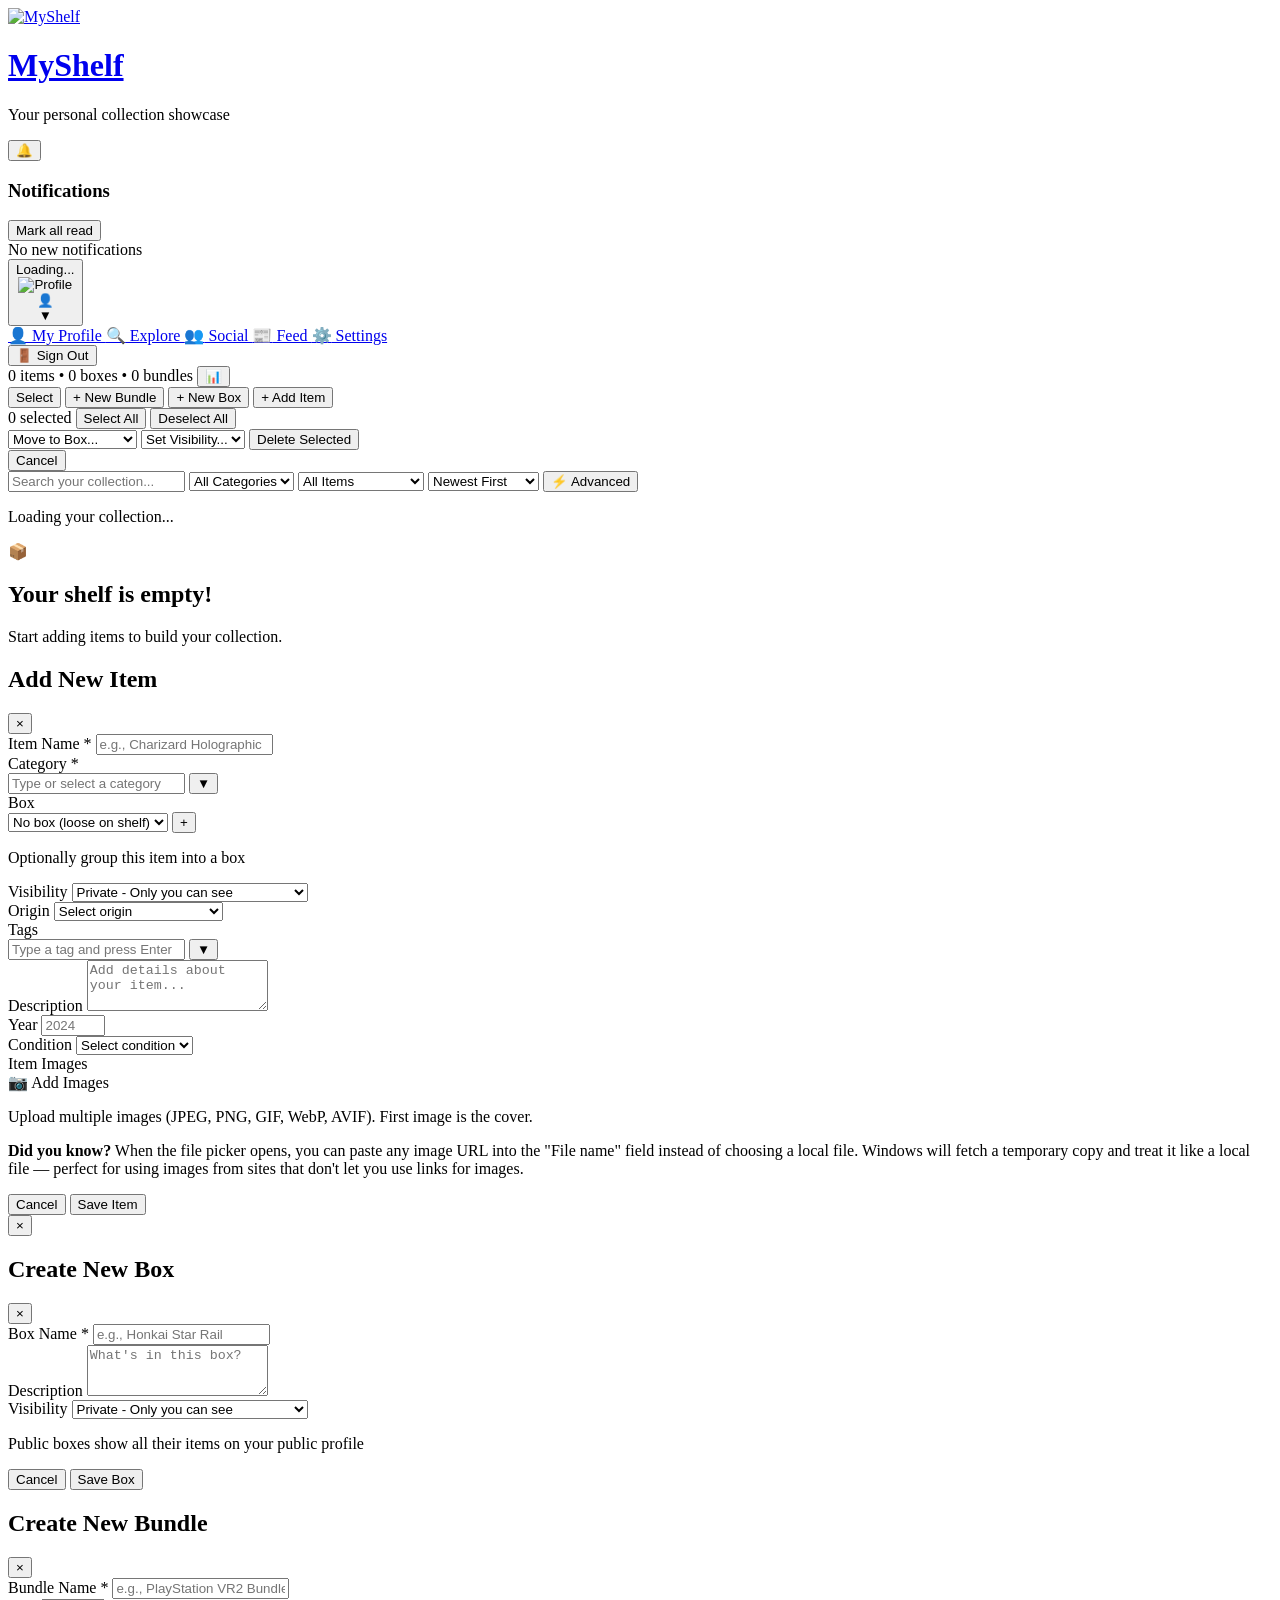
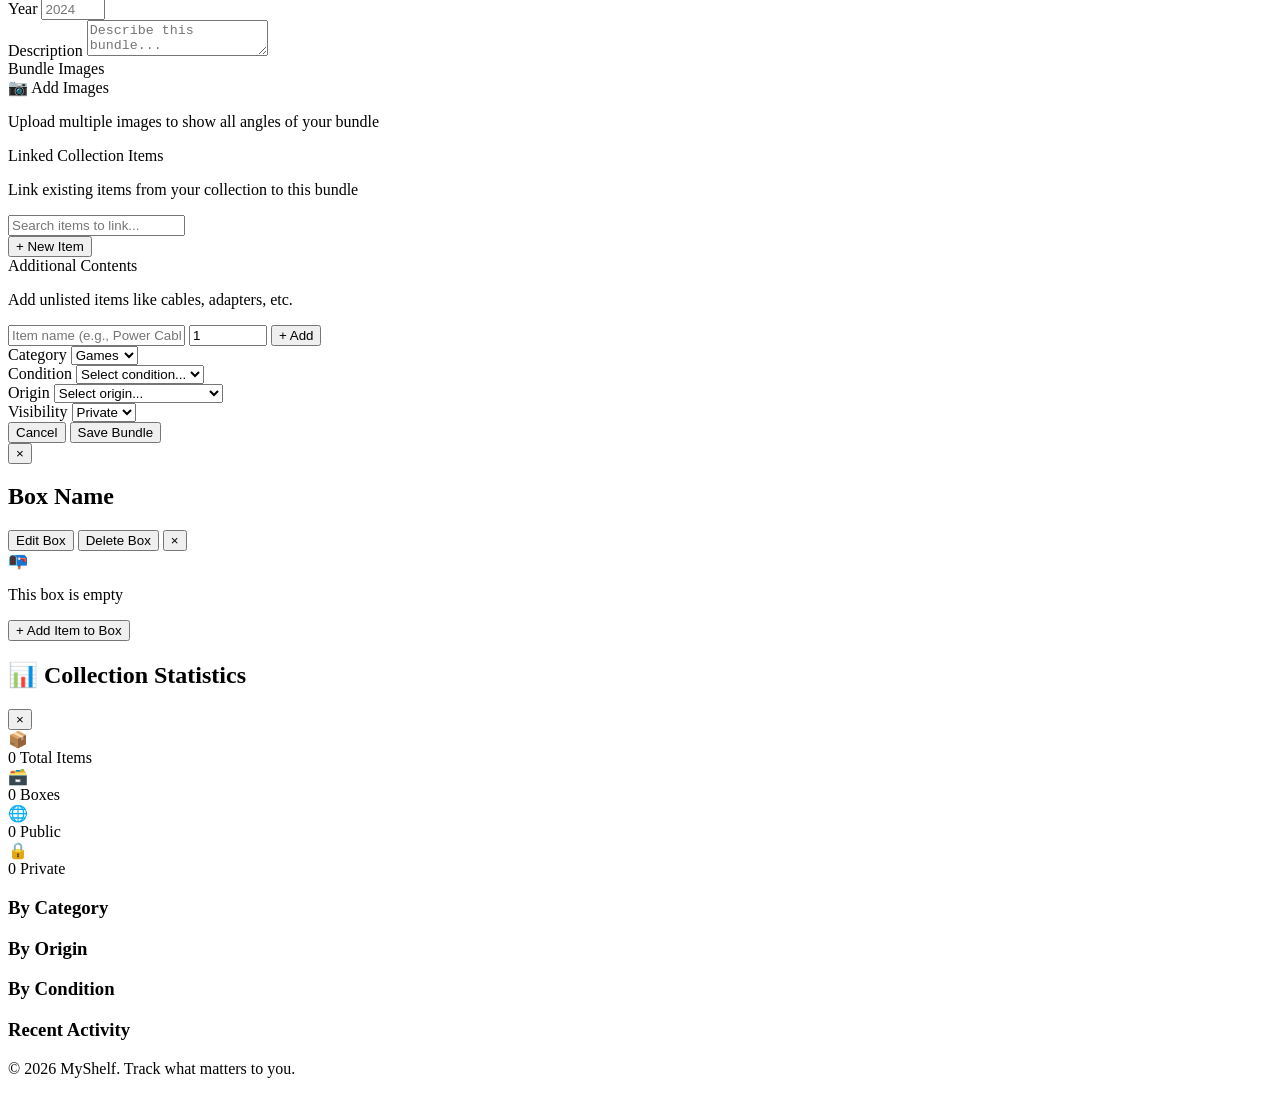
==== commit 68323951: "Add GitHub Pages base-path support Detect and apply a base path for hosting from a repository subpat" ====
--- a/index.html
+++ b/index.html
@@ -4,16 +4,17 @@
     <meta charset="UTF-8">
     <meta name="viewport" content="width=device-width, initial-scale=1.0">
     <title>MyShelf - Track Your Collections</title>
-    <link rel="icon" type="image/x-icon" href="/favicon.ico">
-    <link rel="stylesheet" href="/css/styles.css">
+    <script>(function(){var p=location.pathname||'/';var b='/';if(p!=='/'&&!p.startsWith('/pages')){var m=p.match(/^\/([^/]+)/);if(m)b='/'+m[1]+'/';}document.write('<base href="'+b+'">');window.MYSHELF_BASE=b.replace(/\/$/,'')||'';})();</script>
+    <link rel="icon" type="image/x-icon" href="favicon.ico">
+    <link rel="stylesheet" href="css/styles.css">
     <script>document.documentElement.setAttribute('data-theme', localStorage.getItem('myshelf-theme') || 'dark');</script>
 </head>
 <body>
     <header>
         <div class="container header-content">
             <div class="header-brand">
-                <a href="/" class="brand-link">
-                    <img src="/logo.png" alt="MyShelf" class="brand-logo">
+                <a href="." class="brand-link">
+                    <img src="logo.png" alt="MyShelf" class="brand-logo">
                     <h1>MyShelf</h1>
                 </a>
                 <p class="tagline">Your personal collection showcase</p>
@@ -49,19 +50,19 @@
                             <span class="dropdown-icon">👤</span>
                             My Profile
                         </a>
-                        <a href="/pages/explore.html" class="dropdown-item">
+                        <a href="pages/explore.html" class="dropdown-item">
                             <span class="dropdown-icon">🔍</span>
                             Explore
                         </a>
-                        <a href="/pages/social.html" class="dropdown-item">
+                        <a href="pages/social.html" class="dropdown-item">
                             <span class="dropdown-icon">👥</span>
                             Social
                         </a>
-                        <a href="/pages/feed.html" class="dropdown-item">
+                        <a href="pages/feed.html" class="dropdown-item">
                             <span class="dropdown-icon">📰</span>
                             Feed
                         </a>
-                        <a href="/pages/settings.html" class="dropdown-item">
+                        <a href="pages/settings.html" class="dropdown-item">
                             <span class="dropdown-icon">⚙️</span>
                             Settings
                         </a>
@@ -658,6 +659,6 @@
         </div>
     </footer>
 
-    <script type="module" src="/js/script.js"></script>
+    <script type="module" src="js/script.js"></script>
 </body>
 </html>
